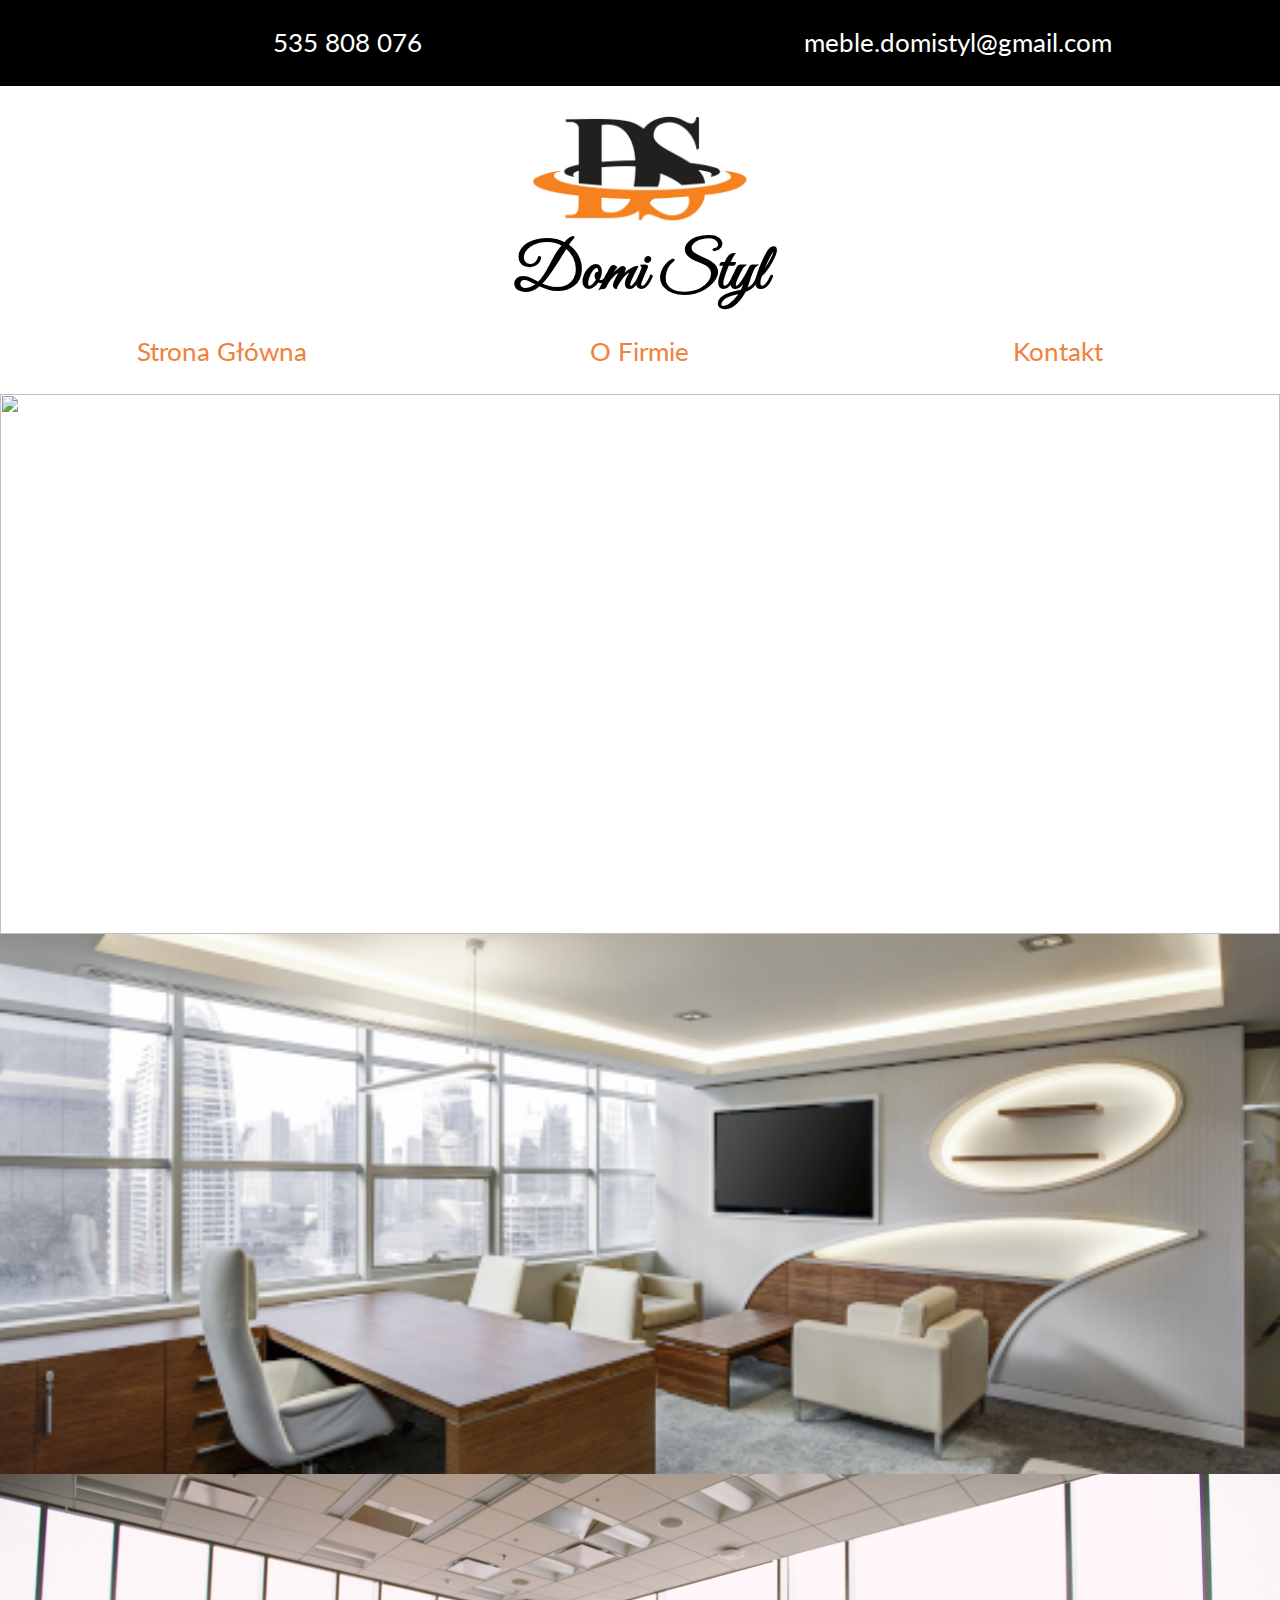
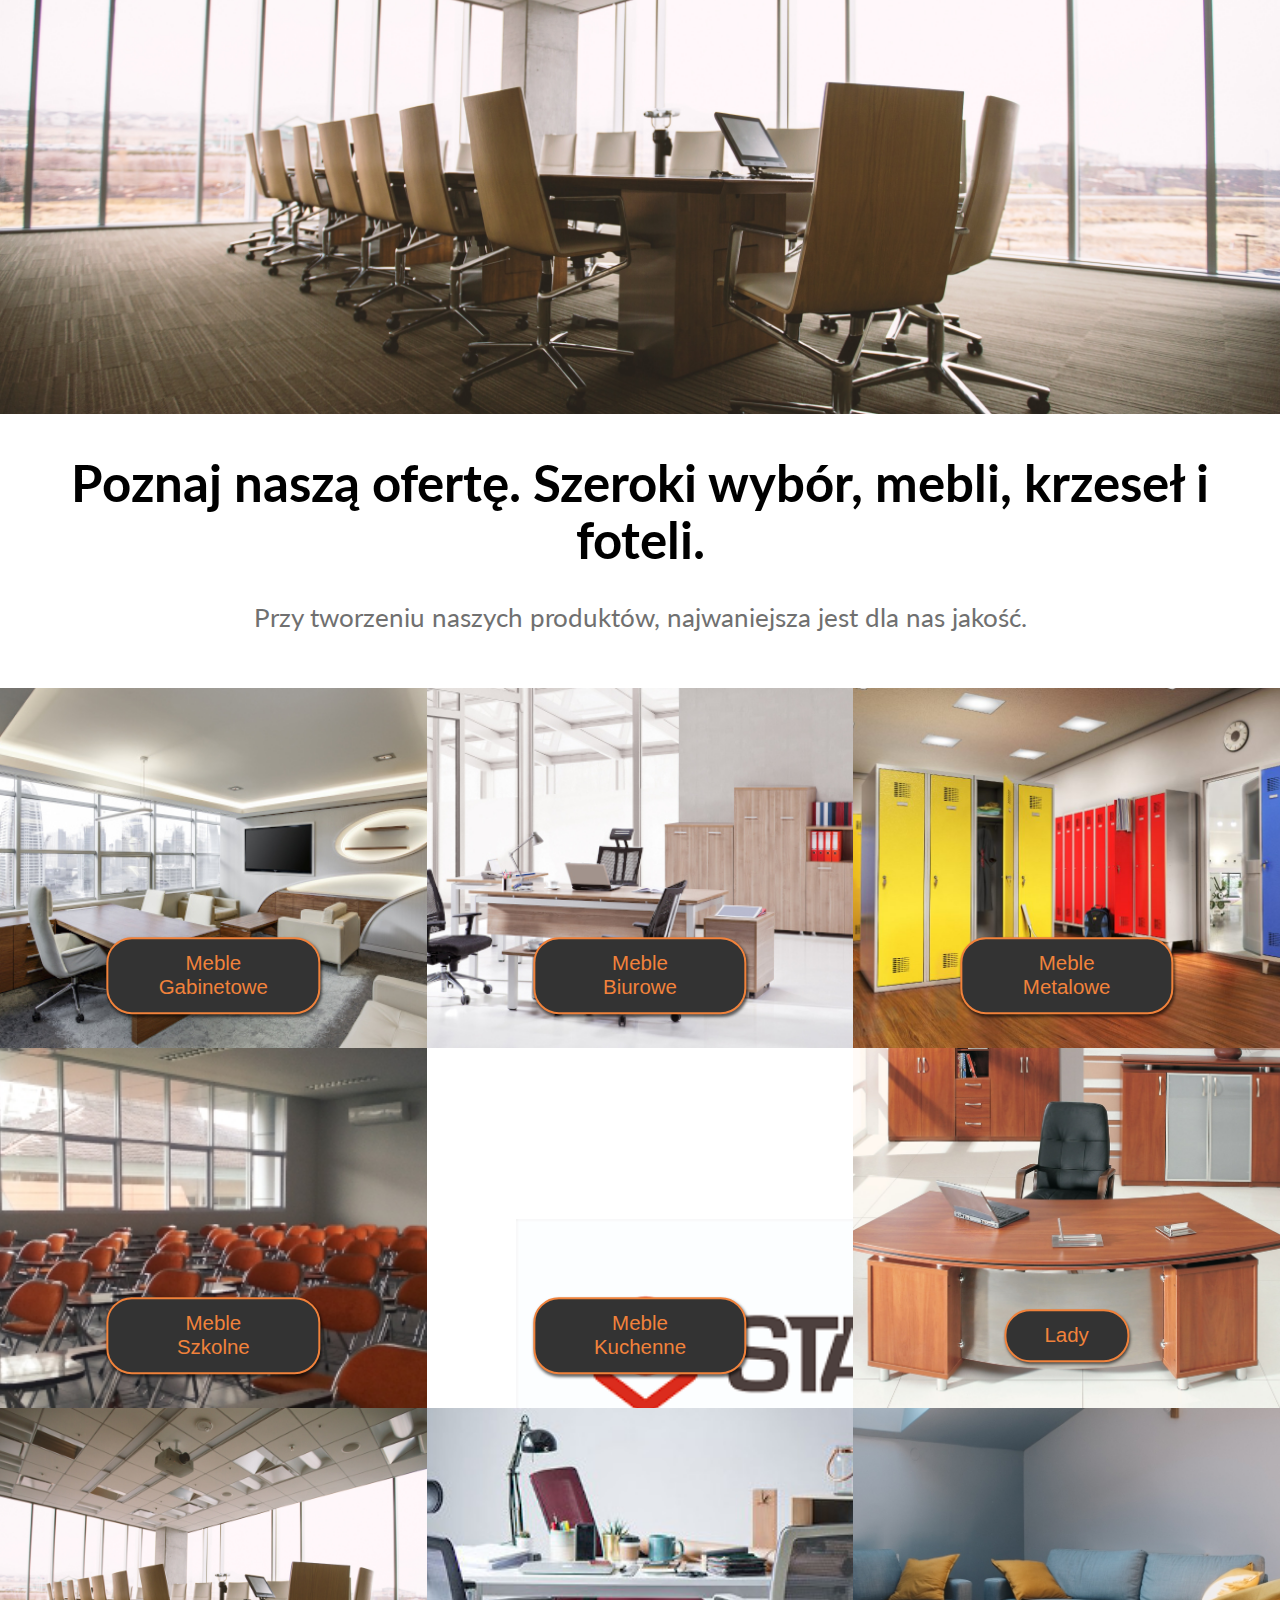
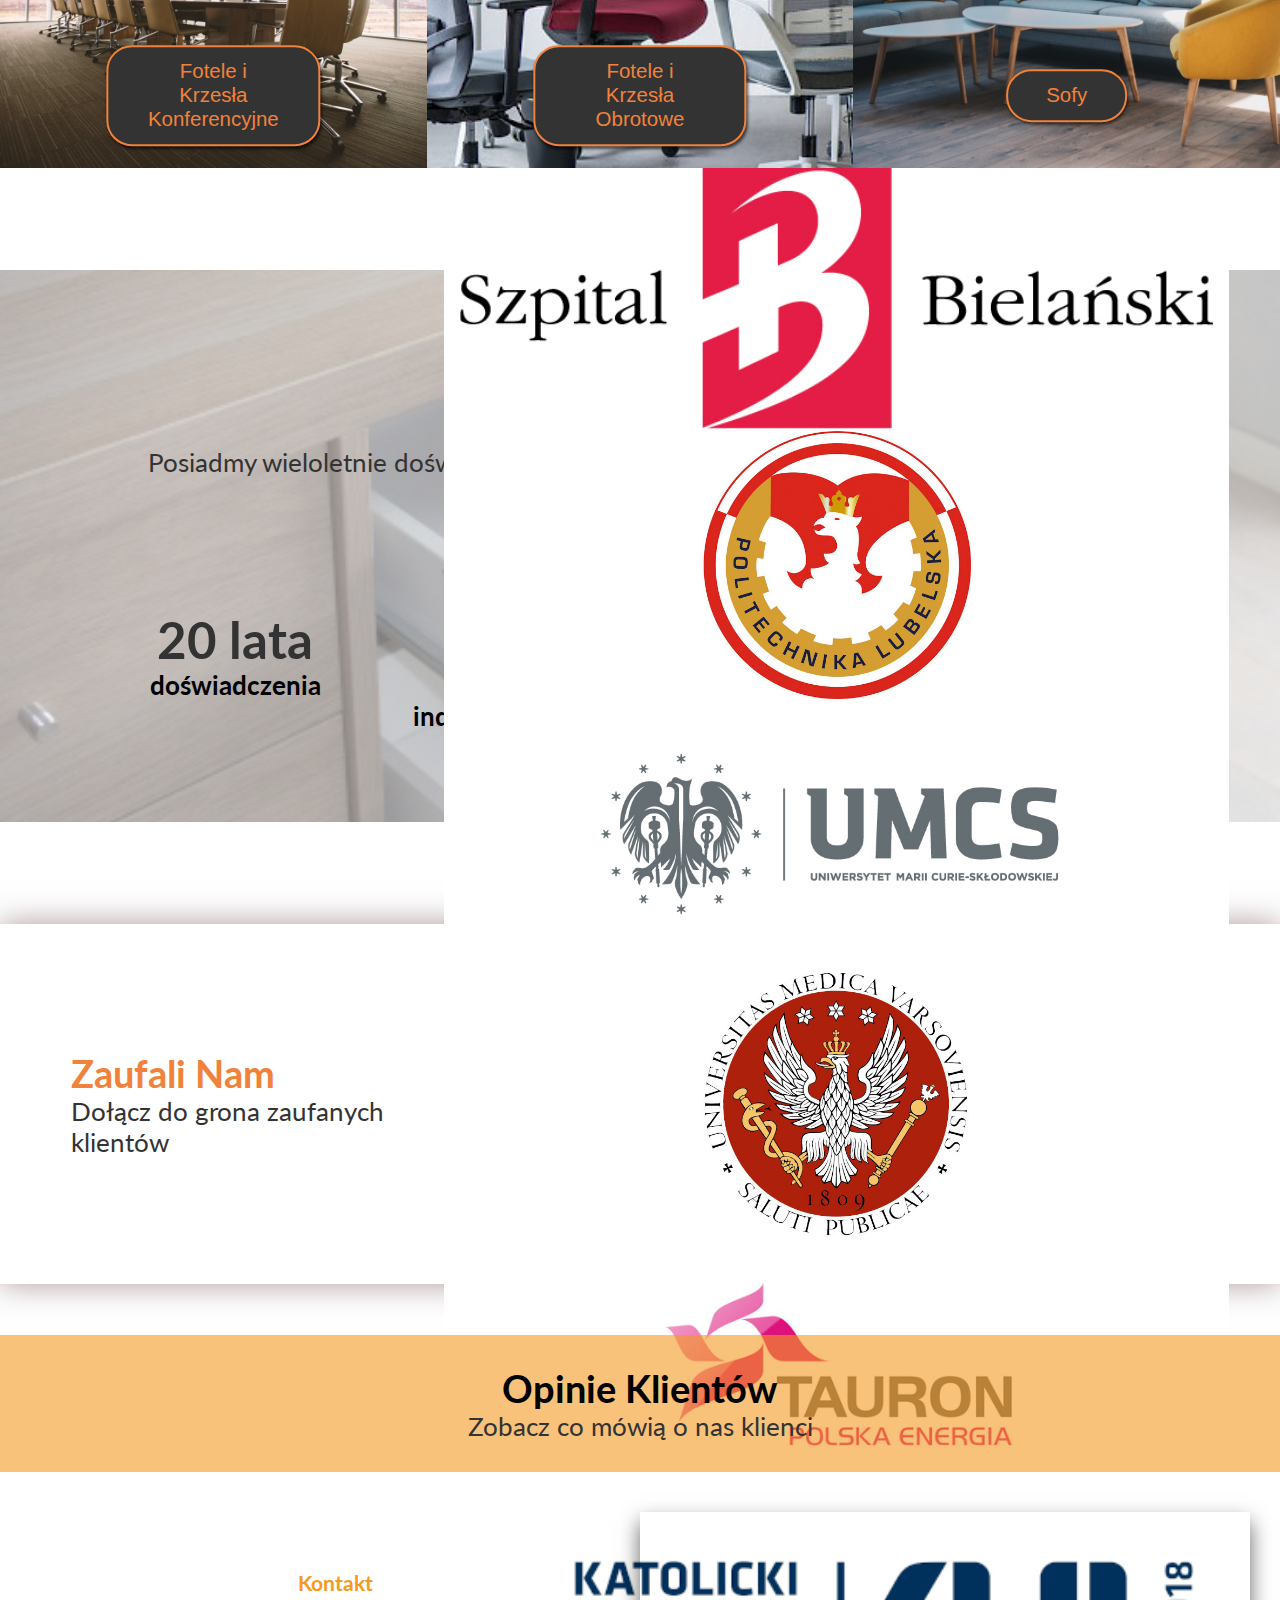
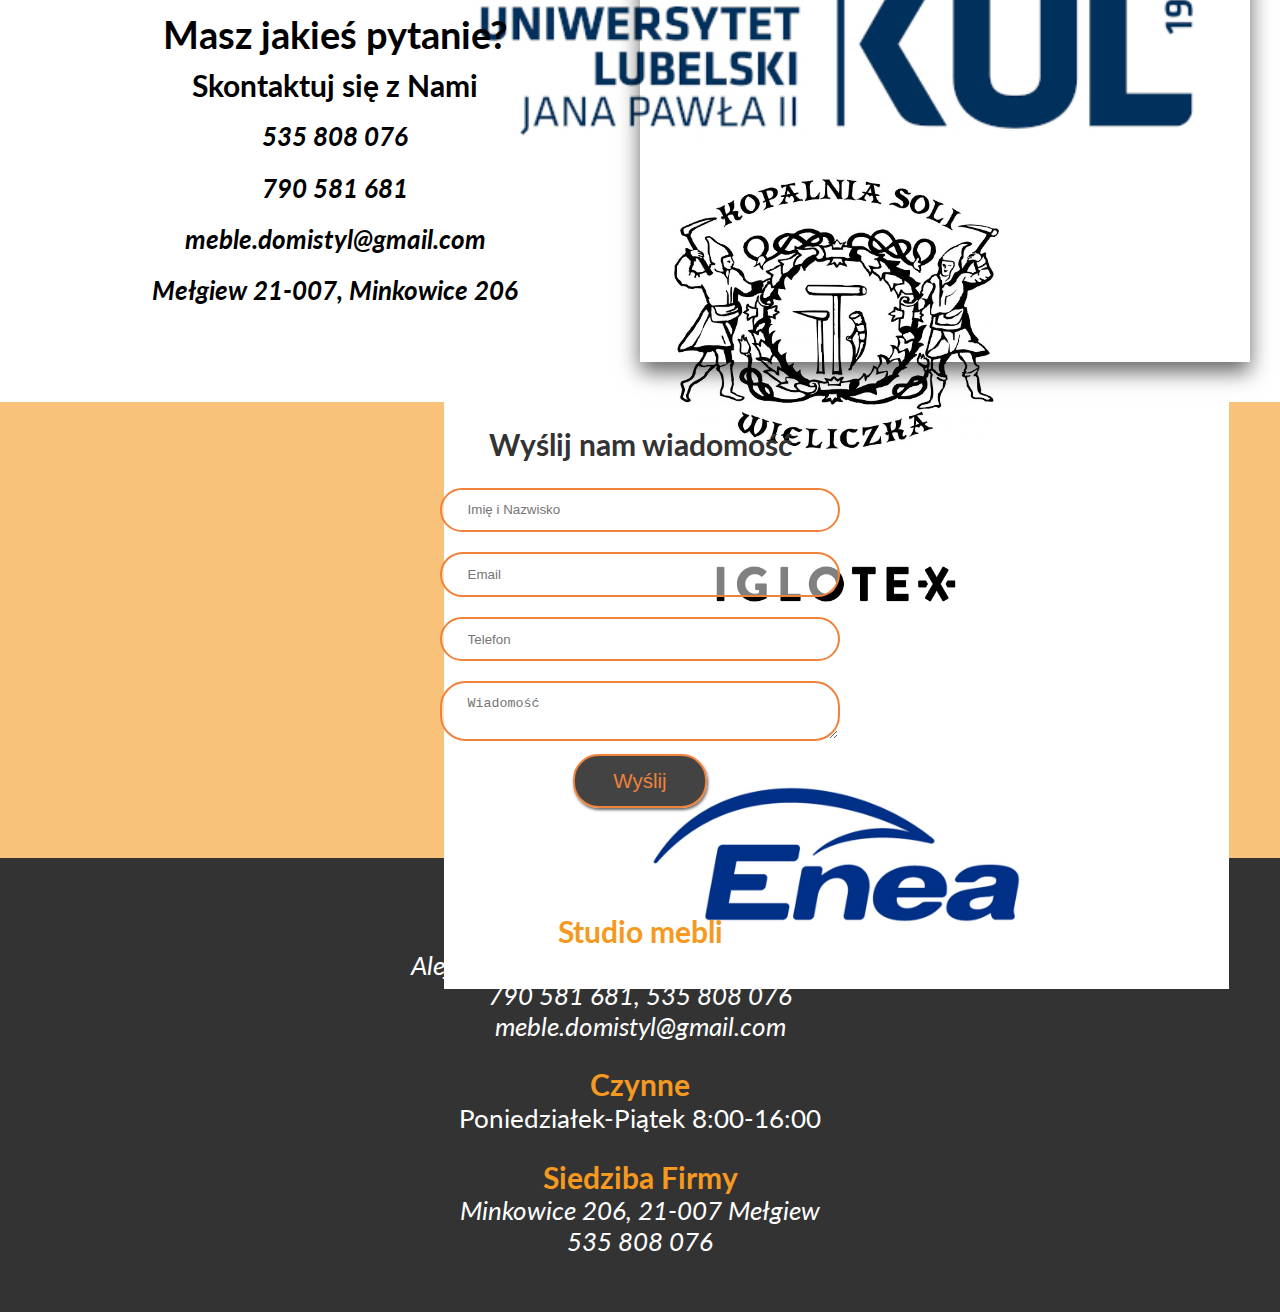
==== index.html @ f3525e37 "another commit" ====
<!DOCTYPE html>
<html lang="pl">
  <head>
    <meta charset="UTF-8" />
    <meta name="viewport" content="width=device-width, initial-scale=1.0" />
    <meta http-equiv="X-UA-Compatible" content="ie=edge" />
    <meta name="format-detection" content="telephone=no" />
    <title>
      Domi-Styl.pl | Domi-Styl - Meble do Biura | Kuchni | Fotele | Krzesła |
      Sofy
    </title>
    <meta
      name="description"
      content="Zajmujemy się produkcją mebli biurowych oraz kuchennych. Wyposażamy placówki w fotele i krzesła. Projektujemy wnętrza i doradzamy klientom."
    />

    <!-- font awesome -->
    <link
      rel="stylesheet"
      href="https://use.fontawesome.com/releases/v5.12.0/css/all.css"
      integrity="sha384-REHJTs1r2ErKBuJB0fCK99gCYsVjwxHrSU0N7I1zl9vZbggVJXRMsv/sLlOAGb4M"
      crossorigin="anonymous"
    />

    <!-- tiny slider 2 -->
    <link
      rel="stylesheet"
      href="https://cdnjs.cloudflare.com/ajax/libs/tiny-slider/2.9.2/tiny-slider.css"
    />

    <!-- style.css -->
    <link rel="stylesheet" href="./css/style.css" />
  </head>
  <body>
    <!-- contact-baner section-->
    <section id="contact-baner-section" class="grid">
      <span>
        <i class="fas fa-phone-alt"></i>
        <p>535 808 076</p>
      </span>
      <span>
        <i class="fas fa-envelope"></i>
        <p>meble.domistyl@gmail.com</p>
      </span>
    </section>
    <header id="header-section" class="grid">
      <div class="logo grid">
        <img src="./asets/logo/logo.jpg" alt="Company Logo" />
        <h1>Domi Styl</h1>
      </div>
      <nav class="menu grid">
        <a href="#contact-baner-section">Strona Główna</a>
        <a href="#doswiadczenie-section">O Firmie</a>
        <a href="#map">Kontakt</a>
      </nav>
    </header>
    <!-- carousel section -->
    <div id="carousel-section">
      <div class="carousel-slider">
        <div class="img-align-center">
          <img src="./asets/design.jpg" alt="" class="img-cover" />
        </div>
        <div class="img-align-center">
          <img src="./asets/gabinetowe1.jpg" alt="" class="img-cover" />
        </div>
        <div class="img-align-center">
          <img src="./asets/konferencyjne1.jpg" alt="" class="img-cover" />
        </div>
      </div>
    </div>
    <!-- info section -->
    <section id="info-section">
      <h1>Poznaj naszą ofertę. Szeroki wybór, mebli, krzeseł i foteli.</h1>
      <p>Przy tworzeniu naszych produktów, najwaniejsza jest dla nas jakość.</p>
    </section>
    <!-- gallery section -->
    <section id="gallery-section" class="grid">
      <div
        class="card-img"
        style="background-image: url(./asets/gabinetowe1.jpg);"
      >
        <button class="btn btn-cards-panel">Meble Gabinetowe</button>
      </div>
      <div
        class="card-img"
        style="background-image: url(./asets/biurowe2.jpg);"
      >
        <button class="btn btn-cards-panel">Meble Biurowe</button>
      </div>
      <div
        class="card-img"
        style="background-image: url(./asets/metalowe1.jpg);"
      >
        <button class="btn btn-cards-panel">Meble Metalowe</button>
      </div>
      <div class="card-img" style="background-image: url(./asets/szkolne.jpg);">
        <button class="btn btn-cards-panel">Meble Szkolne</button>
      </div>
      <div class="card-img" style="background-image: url(./asets/design.jpg);">
        <button class="btn btn-cards-panel">Meble Kuchenne</button>
      </div>
      <div class="card-img" style="background-image: url(./asets/lada1.jpg);">
        <button class="btn btn-cards-panel">Lady</button>
      </div>
      <div
        class="card-img"
        style="background-image: url(./asets/konferencyjne1.jpg);"
      >
        <button class="btn btn-cards-panel">
          Fotele i Krzesła Konferencyjne
        </button>
      </div>
      <div class="card-img" style="background-image: url(./asets/fotel2.jpg);">
        <button class="btn btn-cards-panel">Fotele i Krzesła Obrotowe</button>
      </div>
      <div class="card-img" style="background-image: url(./asets/sofa1.jpg);">
        <button class="btn btn-cards-panel">Sofy</button>
      </div>
    </section>
    <!-- doswiadczenie section-->
    <main>
      <section id="doswiadczenie-section">
        <div class="doswiadczenie-text">
          <h1>Liczby mówią za siebie</h1>
          <p>
            Posiadmy wieloletnie doświadczenie, czego owocem jest współpraca z
            renomowanymi instytucjami
          </p>
        </div>
        <div class="doswiadczenie-card-panel grid">
          <div class="doswiadczenie-card">
            <i class="fas fa-birthday-cake"></i>
            <h1>20 lata</h1>
            <h4>doświadczenia</h4>
          </div>
          <div class="doswiadczenie-card">
            <i class="fas fa-handshake"></i>
            <h1>1000</h1>
            <h4>projektów indywidualnych</h4>
          </div>
          <div class="doswiadczenie-card">
            <i class="fas fa-users"></i>
            <h1>5000</h1>
            <h4>zadowolonych klientów</h4>
          </div>
          <div class="doswiadczenie-card">
            <i class="fas fa-chair"></i>
            <h1>1 000 000</h1>
            <h4>wyprodukowanych mebli</h4>
          </div>
        </div>
      </section>
    </main>
    <!-- trust section -->
    <section id="trust-section" class="grid">
      <div class="trust-hero">
        <h1>Zaufali Nam</h1>
        <p>Dołącz do grona zaufanych klientów</p>
      </div>
      <div class="trust-slider">
        <div class="img-align-trust">
          <img src="./asets/trust/stalma.jpg" alt="" class="img-contain" />
        </div>
        <div class="img-align-trust">
          <img
            src="./asets/trust/politechnikawarszawska.jpg"
            alt=""
            class="img-contain"
          />
        </div>
        <div class="img-align-trust">
          <img
            src="./asets/trust/szpitalbielanski.jpg"
            alt=""
            class="img-contain"
          />
        </div>
        <div class="img-align-trust">
          <img
            src="./asets/trust/politechnikalubelska.jpg"
            alt=""
            class="img-contain"
          />
        </div>
        <div class="img-align-trust">
          <img src="./asets/trust/umcs.jpg" alt="" class="img-contain" />
        </div>
        <div class="img-align-trust">
          <img
            src="./asets/trust/warszawskimedyczny.jpg"
            alt=""
            class="img-contain"
          />
        </div>
        <div class="img-align-trust">
          <img src="./asets/trust/tauron.jpg" alt="" class="img-contain" />
        </div>
        <div class="img-align-trust">
          <img src="./asets/trust/kul.jpg" alt="" class="img-contain" />
        </div>
        <div class="img-align-trust">
          <img
            src="./asets/trust/kopalniasoliwieliczka.jpg"
            alt=""
            class="img-contain"
          />
        </div>
        <div class="img-align-trust">
          <img src="./asets/trust/iglotex.jpg" alt="" class="img-contain" />
        </div>
        <div class="img-align-trust">
          <img src="./asets/trust/enea.jpg" alt="" class="img-contain" />
        </div>
      </div>
    </section>
    <!-- opinion hero section -->
    <section id="opinion-hero-section" class="grid">
      <div class="opinion-hero">
        <h1>Opinie Klientów</h1>
        <p>Zobacz co mówią o nas klienci</p>
      </div>
    </section>
    <!-- map section -->
    <section id="map-section" class="grid">
      <div class="map-text">
        <h5 style="color: #f59921;">Kontakt</h5>
        <h2>Masz jakieś pytanie?</h2>
        <h3>Skontaktuj się z Nami</h3>
        <address>
          <h4>
            535 808 076<br />
            790 581 681
          </h4>
          <h4>meble.domistyl@gmail.com</h4>
          <h4>Mełgiew 21-007, Minkowice 206</h4>
        </address>
      </div>
      <div id="map"></div>
    </section>
    <!-- contact section-->
    <section id="contact-section">
      <h3>Wyślij nam wiadomość</h3>
      <form>
        <input type="text" placeholder="Imię i Nazwisko" />
        <input type="text" placeholder="Email" />
        <input type="text" placeholder="Telefon" />
        <textarea placeholder="Wiadomość"></textarea>
        <button class="btn">Wyślij</button>
      </form>
    </section>
    <footer id="footer">
      <div class="footer-text-col">
        <h3>Studio mebli</h3>
        <address>
          <p>
            Aleja Lotników Polskich 1, 21-040 Świdnik<br />
            790 581 681, 535 808 076<br />
            meble.domistyl@gmail.com
          </p>
        </address>
        <div class="footer-text-col">
          <h3>Czynne</h3>
          <p>Poniedziałek-Piątek 8:00-16:00</p>
        </div>
      </div>
      <div class="footer-text-col">
        <h3 class="primary">Siedziba Firmy</h3>
        <address>
          <p>
            Minkowice 206, 21-007 Mełgiew<br />
            535 808 076
          </p>
        </address>
      </div>
    </footer>
    <!-- tiny slider 2-->
    <script src="https://cdnjs.cloudflare.com/ajax/libs/tiny-slider/2.9.2/min/tiny-slider.js"></script>
    <script src="./js/Tiny.js"></script>
    <!-- map -->
    <script
      src="https://maps.googleapis.com/maps/api/js?key=AIzaSyAs2niIZ4ktL9eJT_3HfTJlp8K1qwcGHHI&callback=initMap"
      async
      defer
    ></script>
    <script src="./js/Map.js"></script>
  </body>
</html>
---- css/style.css ----
@import url('https://fonts.googleapis.com/css?family=Roboto');
@import url('https://fonts.googleapis.com/css?family=Lato&display=swap');
@import url('https://fonts.googleapis.com/css?family=Great+Vibes&display=swap');

/* variables */
:root {
  --primary: #f1823b;
  --primary-light: #f59921;
  --primary-bg: rgba(245, 153, 33, 0.6);
  --primary-bg-light: rgba(245, 153, 33, 0.1);
  --yellow: #ff8d41;
  --white-trans: rgba(255, 255, 255, 0.5);
  --white: #fff;
  --black: #000;
  --light: #ddd;
  --dark: #333;
  --gray: #707070;
}
/* default styling */
* {
  margin: 0;
  padding: 0;
  box-sizing: border-box;
}
html {
  font-size: 16px;
}
body {
  line-height: 1rem;
  color: var(--black);
  background-color: var(--white);
  font-family: 'Lato', sans-serif;
}
body,
p,
a,
ul,
li {
  margin: 0;
  padding: 0;
  text-decoration: none;
}
ul {
  list-style: none;
}
li {
  list-style-type: none;
}
a {
  cursor: pointer;
}
a:hover {
}
.btn {
  font-size: 0.8rem;
  display: inline-block;
  padding: 0.5rem 1.5rem;
  background-color: none;
  color: var(--primary);
  border: 2px solid var(--primary);
  border-radius: 1rem;
  box-shadow: 1px 2px 3px rgba(0, 0, 0, 0.6);
  /*transition: opacity 0.2s ease-in;
  outline: none;*/
}
.btn:hover {
  color: #222;
  background-color: var(--secondary);
}
input,
textarea {
  background-color: var(--white-trans);
  padding: 0.5rem 1rem;
  border-radius: 1rem;
  border: 2px solid var(--primary);
  color: var(--dark);
  box-shadow: none;
}
/* mobile */
.grid {
  display: grid;
  grid-template-columns: 1fr;
  gap: 0;
}
/* contact-baner */
#contact-baner-section {
  padding: 10px 30px;
  background-color: var(--black);
  color: var(--white);
  grid-template-columns: 1fr;
  text-align: left;
  gap: 0.5rem;
}
#contact-baner-section span {
  font-size: 0.75rem;
  display: flex;
  color: var(--white);
}
#contact-baner-section span i {
  color: var(--primary-light);
  font-size: 1rem;
  margin-right: 1rem;
}

/* header-section */
#header-section {
  padding: 20px 0;
  grid-template-columns: 1fr;
  gap: 1.2rem;
}
.menu {
  padding: 0 20px;
  font-size: 1rem;
  grid-template-columns: repeat(3, 1fr);
  gap: 0.5rem;
  justify-content: space-evenly;
  justify-items: center;
  align-items: center;
}
.menu a {
  text-align: center;
  color: var(--primary);
}
.menu a:hover {
  color: var(--black);
}
.logo {
  gap: 1rem;
}
.logo img {
  width: 100%;
  height: 10vh;
  object-fit: contain;
}
.logo h1 {
  height: 100%;
  text-align: center;
  font-size: 2rem;
  font-family: 'Great Vibes', cursive;
}
/* carousel section */
#carousel-section {
  width: 100%;
  padding: 0;
}
.carousel-slider {
  background-color: var(--white);
}
.img-align-center {
  height: 30vh;
}
.img-cover {
  width: 100%;
  height: 100%;
  object-fit: cover;
}
.img-contain {
  width: 100%;
  height: 100%;
  object-fit: contain;
}
/* info section */
#info-section {
  padding: 40px 30px 20px;
  text-align: center;
}
#info-section > * {
  margin-bottom: 35px;
}
#info-section h1 {
  line-height: 1.1;
}
#info-section p {
  color: var(--gray);
  line-height: 1.2;
}
/* gallery section */
#gallery-section {
  gap: 0;
  grid-template-columns: 1fr;
  margin: 0 0 4rem 0;
}
.card-img {
  width: 100%;
  height: 40vh;
  background: center;
  background-size: cover;
  position: relative;
  border-radius: 0;
}
.btn-cards-panel {
  border: 2px solid #f1823b;
  color: #f1823b;
  background-color: #333;
  position: absolute;
  top: 80%;
  left: 50%;
  transform: translate(-50%, -50%);
}
.btn-cards-panel:hover {
  background-color: #fff;
  color: #f1823b;
  border: 2px solid #f1823b;
}
/* doswiadczenie section */
#doswiadczenie-section {
  padding: 40px 30px 20px;
  margin: 0 0 4rem 0;
  text-align: center;
  background-image: url(../asets/tlo-szafka.jpg);
  background-size: cover;
  background-repeat: no-repeat;
  background-position: left;
  background-color: var(--white-trans);
  background-blend-mode: screen;
}
.doswiadczenie-text {
  margin-bottom: 35px;
}
.doswiadczenie-text h1 {
  font-size: 1.5rem;
  margin-bottom: 35px;
  line-height: 1.1;
  color: var(--yellow);
}
.doswiadczenie-text p {
  font-size: 1rem;
  color: var(--dark);
  line-height: 1.2;
  margin-bottom: 35px;
}
.doswiadczenie-card-panel {
  gap: 0;
  grid-template-columns: 1fr;
}
.doswiadczenie-card {
  margin-bottom: 40px;
}
.doswiadczenie-card i {
  color: var(--yellow);
  font-size: 2.5rem;
  margin-bottom: 15px;
}
.doswiadczenie-card h1 {
  color: var(--dark);
}
.doswiadczenie-card h4 {
  color: var(--black);
}
.doswiadczenie-card {
  line-height: 1.2;
}
/* trust section */
#trust-section {
  margin: 0 0 2rem 0; /* musi byc tyle co gap */
  width: 100%;
  grid-template-columns: 1fr;
  padding: 0;
  gap: 2rem;
}
.trust-hero {
  background-color: var(--primary-bg);
  text-align: center;
  line-height: 1.2;
  padding: 30px 20px;
}
.trust-hero h1 {
  font-size: 1.5rem;
  color: var(--black);
}
.trust-hero p {
  font-size: 1rem;
  color: var(--dark);
}
.trust-slider {
  width: 100%;
  /* margin-bottom: 2rem; */
  background-color: var(--white);
}
.img-align-trust {
  height: 30vh;
}
/* map section */
#map-section {
  grid-template-columns: 1fr;
  padding: 40px 30px 40px;
  background-color: #fff;
}
#map-section > * {
  margin-bottom: 40px;
}
#map {
  height: 30vh;
  width: 100%;
  box-shadow: 0px 10px 20px rgba(0, 0, 0, 0.6);
}
.map-text {
  line-height: 2rem;
  text-align: center;
}
/* opinion hero section */
#opinion-hero-section {
  grid-template-columns: 1fr;
  gap: 0;
  font-size: 1rem;
  width: 100%;
  padding: 0;
}
.opinion-hero {
  padding: 30px 20px;
  text-align: center;
  line-height: 1.2;
  background-color: var(--primary-bg);
}
.opinion-hero h1 {
  font-size: 1.5rem;
  color: var(--black);
}
.opinion-hero p {
  font-size: 1rem;
  color: var(--dark);
}
.opinion-slider {
  background-color: var(--primary-bg-light);
}
/* contact */
#contact-section {
  padding: 30px 20px;
  background-color: var(--primary-bg);
}
#contact-section h3 {
  text-align: center;
  margin-bottom: 0;
  color: var(--dark);
}
#contact-section form {
  width: 80%;
  max-width: 400px;
  margin: 20px auto;
  text-align: center;
}
#contact-section input,
#contact-section textarea {
  width: 100%;
  color: var(--black);
  margin: 10px 0;
}
#contact-section .btn {
  background-color: rgba(20, 20, 20, 0.8);
  color: var(--primary);
  border-color: var(--primary);
}
/* footer */
footer {
  width: 100%;
  background-color: var(--dark);
  color: var(--white);
  padding: 30px 20px;
}
.footer-text-col {
  text-align: center;
  line-height: 1.2;
  margin: 1rem;
}
.footer-text-col h3 {
  color: var(--primary-light);
}
@media (max-height: 480px) {
  #contact-baner-section {
    grid-template-columns: repeat(2, 1fr);
    justify-content: center;
    gap: 0.5rem;
  }
  #contact-baner-section > * {
    justify-self: center;
  }
  /* carousel section */
  .img-align-center {
    height: 100vh;
  }
  /* gallery section */
  #gallery-section {
    gap: 0;
    grid-template-columns: 1fr;
  }
  .card-img {
    height: 100vh;
  }
  #map {
    height: 70vh;
  }
}
/* small tablets */
@media (min-width: 620px) {
  html {
    font-size: 1.2rem;
  }
  /* contact-baner */
  #contact-baner-section {
    padding: 30px 30px;
    grid-template-columns: repeat(2, 1fr);
    gap: 0;
  }
  #contact-baner-section span {
    font-size: 1.2rem;
    text-align: center;
    align-items: center;
    justify-content: center;
  }
  #contact-baner-section span i {
    font-size: 1.5rem;
  }
  /* header section */
  #header-section {
    padding: 30px 0;
    gap: 2rem;
  }
  .logo {
    gap: 1.5rem;
  }
  .logo img {
    height: 12vh;
  }
  .logo h1 {
    font-size: 2.5rem;
  }
  /* carousel section */
  .img-align-center {
    height: 50vh;
  }
}
/* large tablets and laptops */
@media (min-width: 960px) {
  html {
    font-size: 1.4rem;
  }
  /* contact-baner */
  #contact-baner-section span {
    font-size: 1.5rem;
  }
  #contact-baner-section span i {
    font-size: 1.5rem;
  }
  /* carousel section */
  .img-align-center {
    height: 50vh;
  }
  /* gallery section */
  #gallery-section {
    gap: 0;
    grid-template-columns: repeat(3, 1fr);
  }
  /* doswiadczenie section */
  #doswiadczenie-section {
    padding: 100px 100px 50px;
    text-align: center;
  }
  .doswiadczenie-text {
    text-align: center;
    margin-bottom: 100px;
  }
  .doswiadczenie-text h1 {
    font-size: 1.5rem;
    margin-bottom: 35px;
    line-height: 1.1;
  }
  .doswiadczenie-text p {
    font-size: 1rem;
    color: var(--dark);
    line-height: 1.2;
  }
  .doswiadczenie-card-panel {
    gap: 0;
    grid-template-columns: repeat(2, 1fr);
  }
  .doswiadczenie-card {
    margin-bottom: 40px;
  }
  .doswiadczenie-card i {
    font-size: 2.5rem;
    margin-bottom: 15px;
  }
  .doswiadczenie-card h1 {
    color: var(--dark);
  }
  .doswiadczenie-card h4 {
    color: var(--black);
  }
  .doswiadczenie-card {
    line-height: 1.2;
  }
  .img-align-trust {
    height: 50vh;
  }
  /* map section */
  #map-section {
    grid-template-columns: repeat(2, 1fr);
  }
  #map-section > * {
    margin: auto; /* grid center v and h */
  }
  #map {
    height: 45vh;
    width: 100%;
    box-shadow: 0px 10px 20px rgba(0, 0, 0, 0.6);
  }
  .map-text {
    line-height: 2rem;
    text-align: center;
  }
}
/* desktops */
@media (min-width: 1200px) {
  html {
    font-size: 1.6rem;
  }
  /* contact-baner */
  #contact-baner-section {
    padding: 30px 30px;
    grid-template-columns: repeat(2, 1fr);
    gap: 0;
  }
  #contact-baner-section span {
    font-size: 1rem;
    text-align: center;
    align-items: center;
    justify-content: center;
  }
  #contact-baner-section span i {
    color: var(--primary-light);
    font-size: 1rem;
    margin-right: 1rem;
  }
  /* carousel section */
  .img-align-center {
    height: 60vh;
  }
  /* doswiadczenie section */
  .doswiadczenie-card-panel {
    gap: 0;
    grid-template-columns: repeat(4, 1fr);
  }
  /* trust section */
  #trust-section {
    width: 100%;
    padding: 0 2rem 0 2rem;
    gap: 0rem;
    width: 100%;
    height: 40vh;
    display: inline-grid;
    grid-template-columns: 1fr 2fr;
    justify-items: center;
    align-items: center;
    justify-content: space-around;
    align-content: center;
    box-shadow: 0 0px 30px rgba(90, 52, 52, 0.5);
  }
  .trust-hero {
    background-color: var(--white);
    text-align: left;
  }
  .trust-hero h1 {
    color: var(--primary);
  }
  .trust-slider {
    padding: 0;
    margin: 0;
  }
  .img-align-trust {
    height: 30vh;
  }
  #map {
    height: 50vh;
    width: 100%;
    box-shadow: 0px 10px 20px rgba(0, 0, 0, 0.6);
  }
}
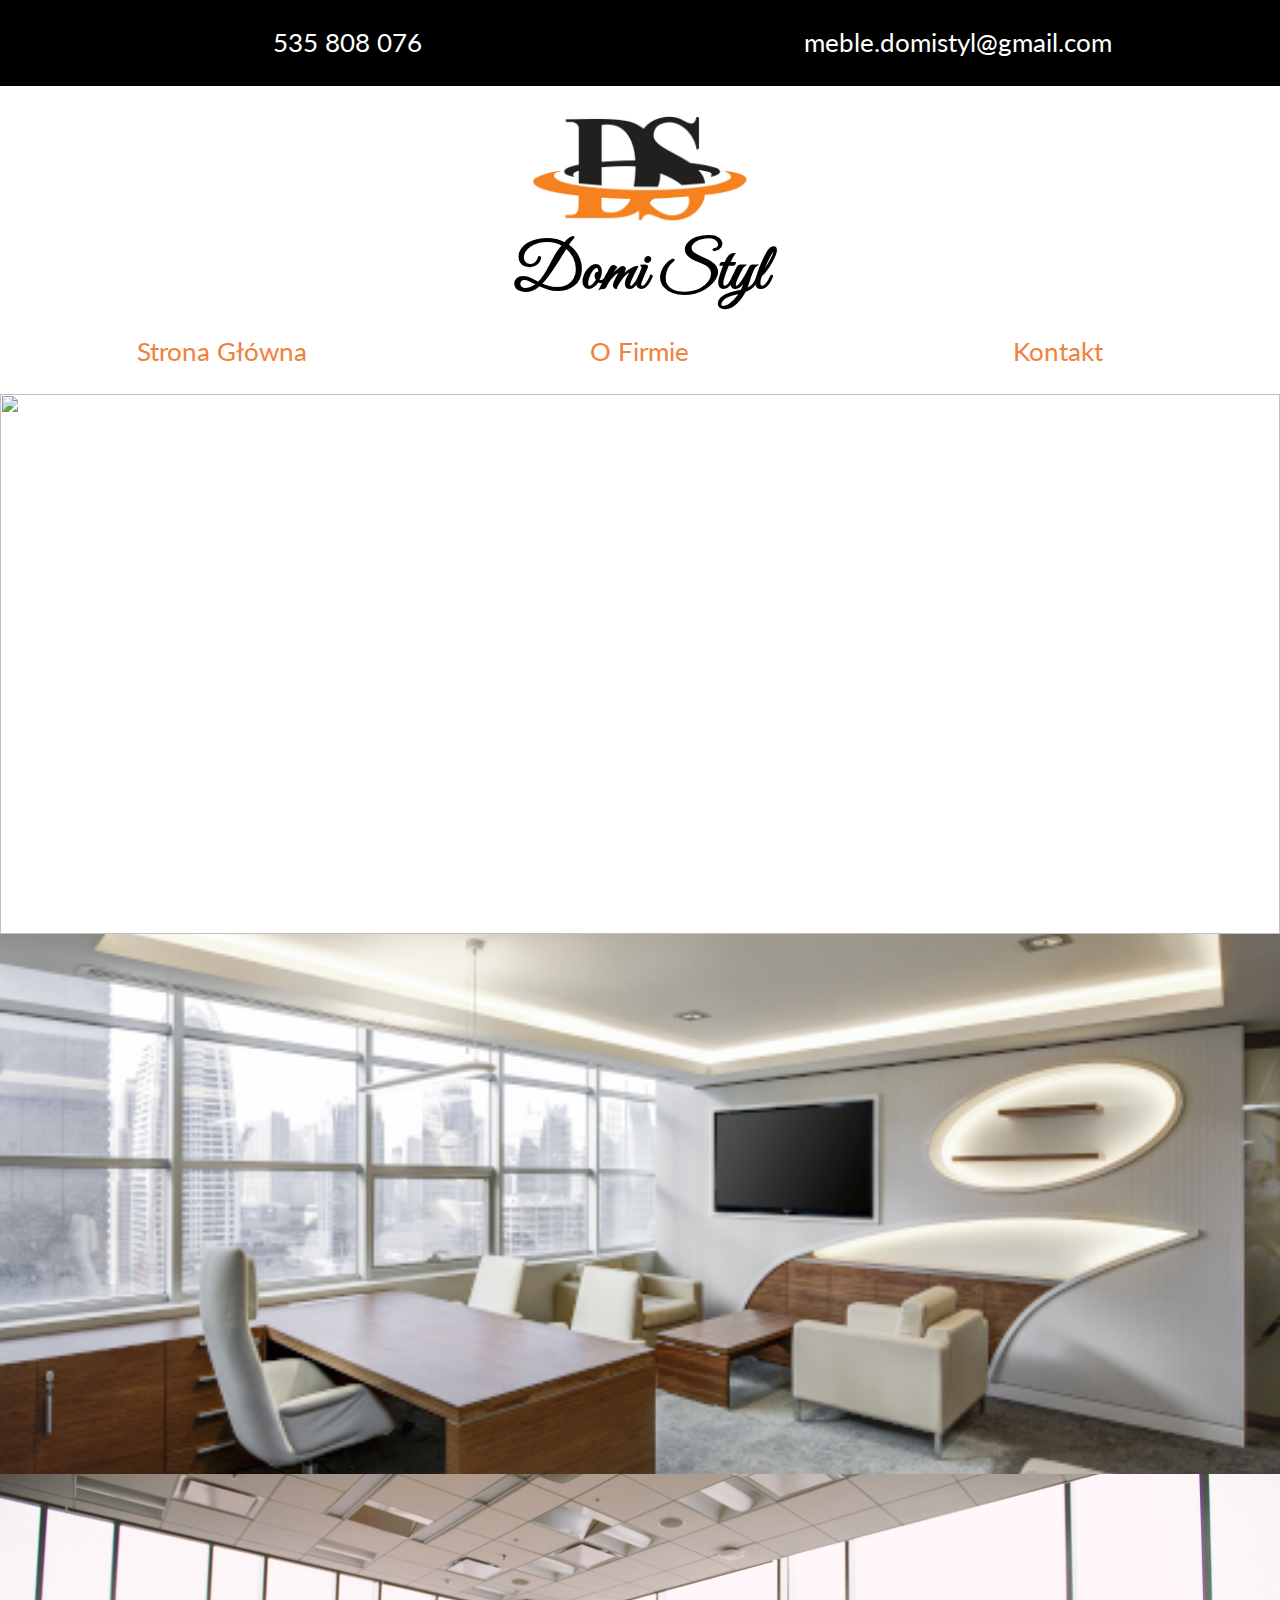
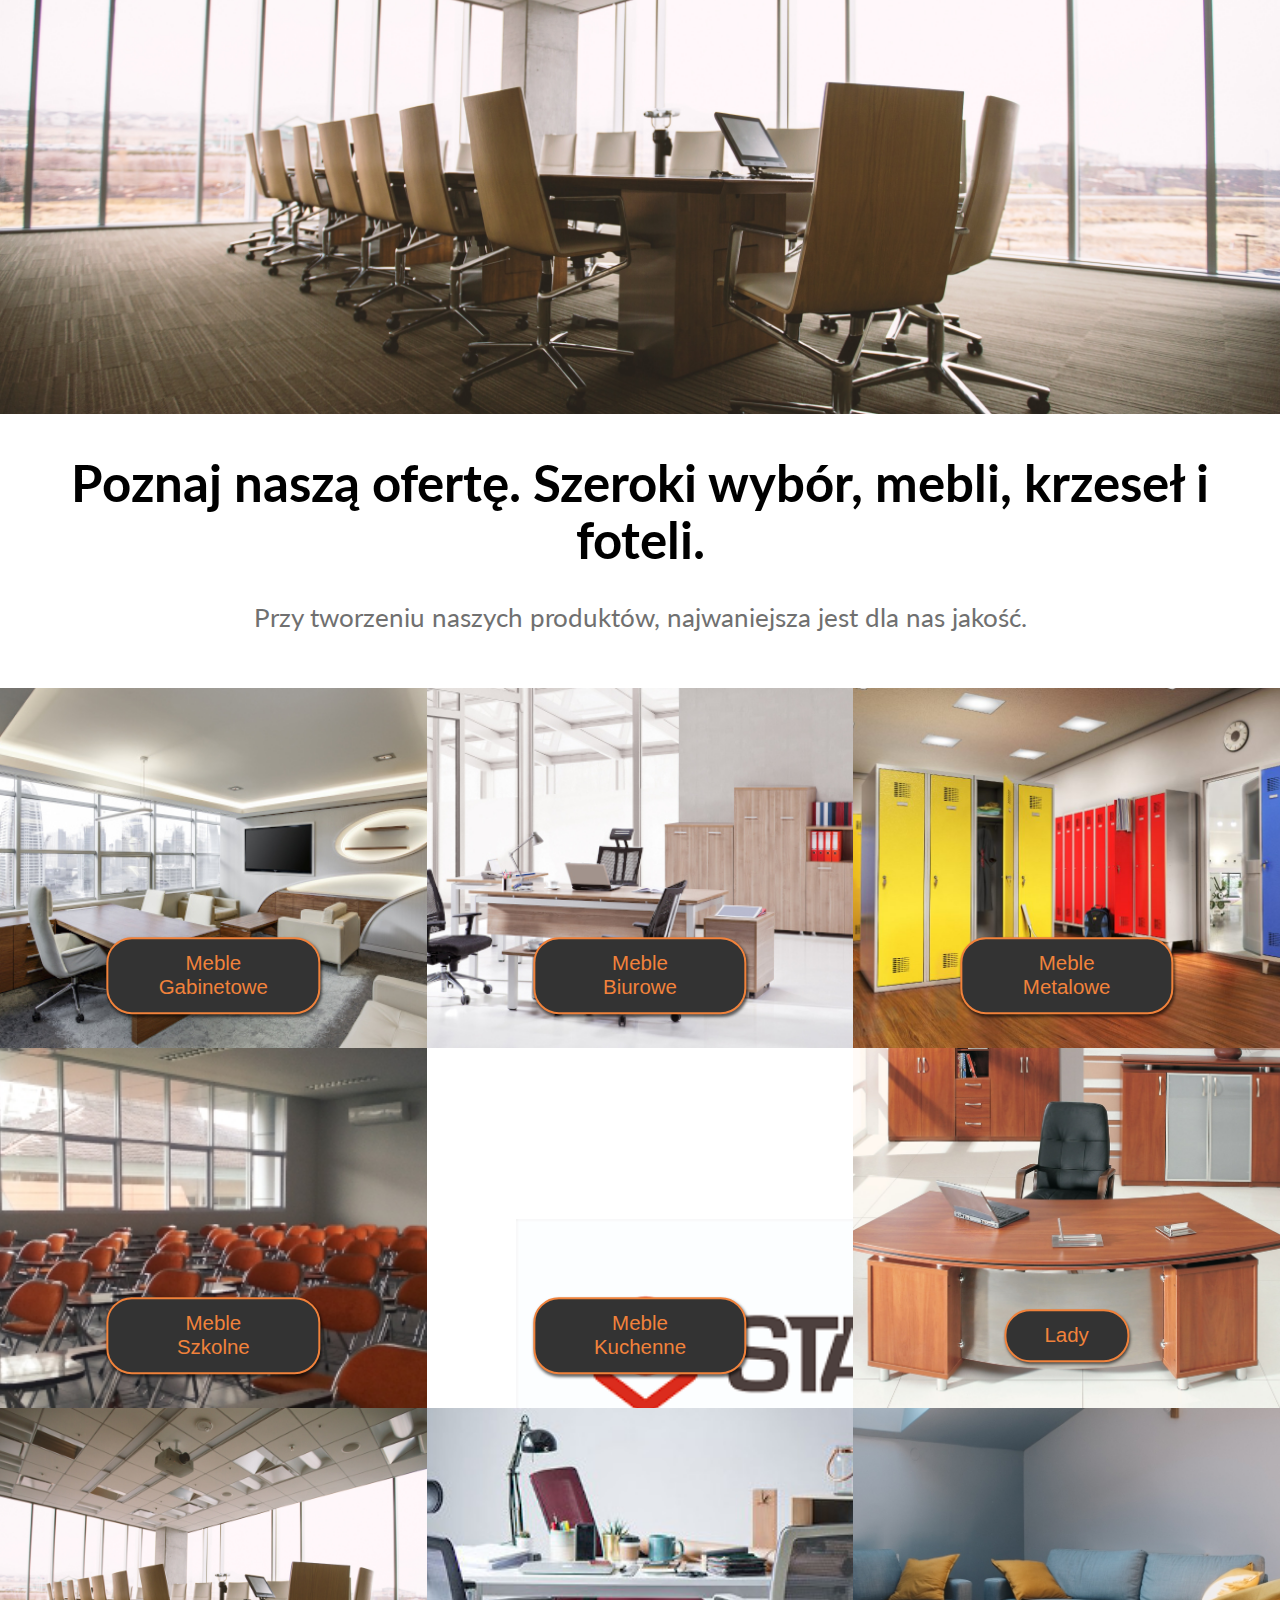
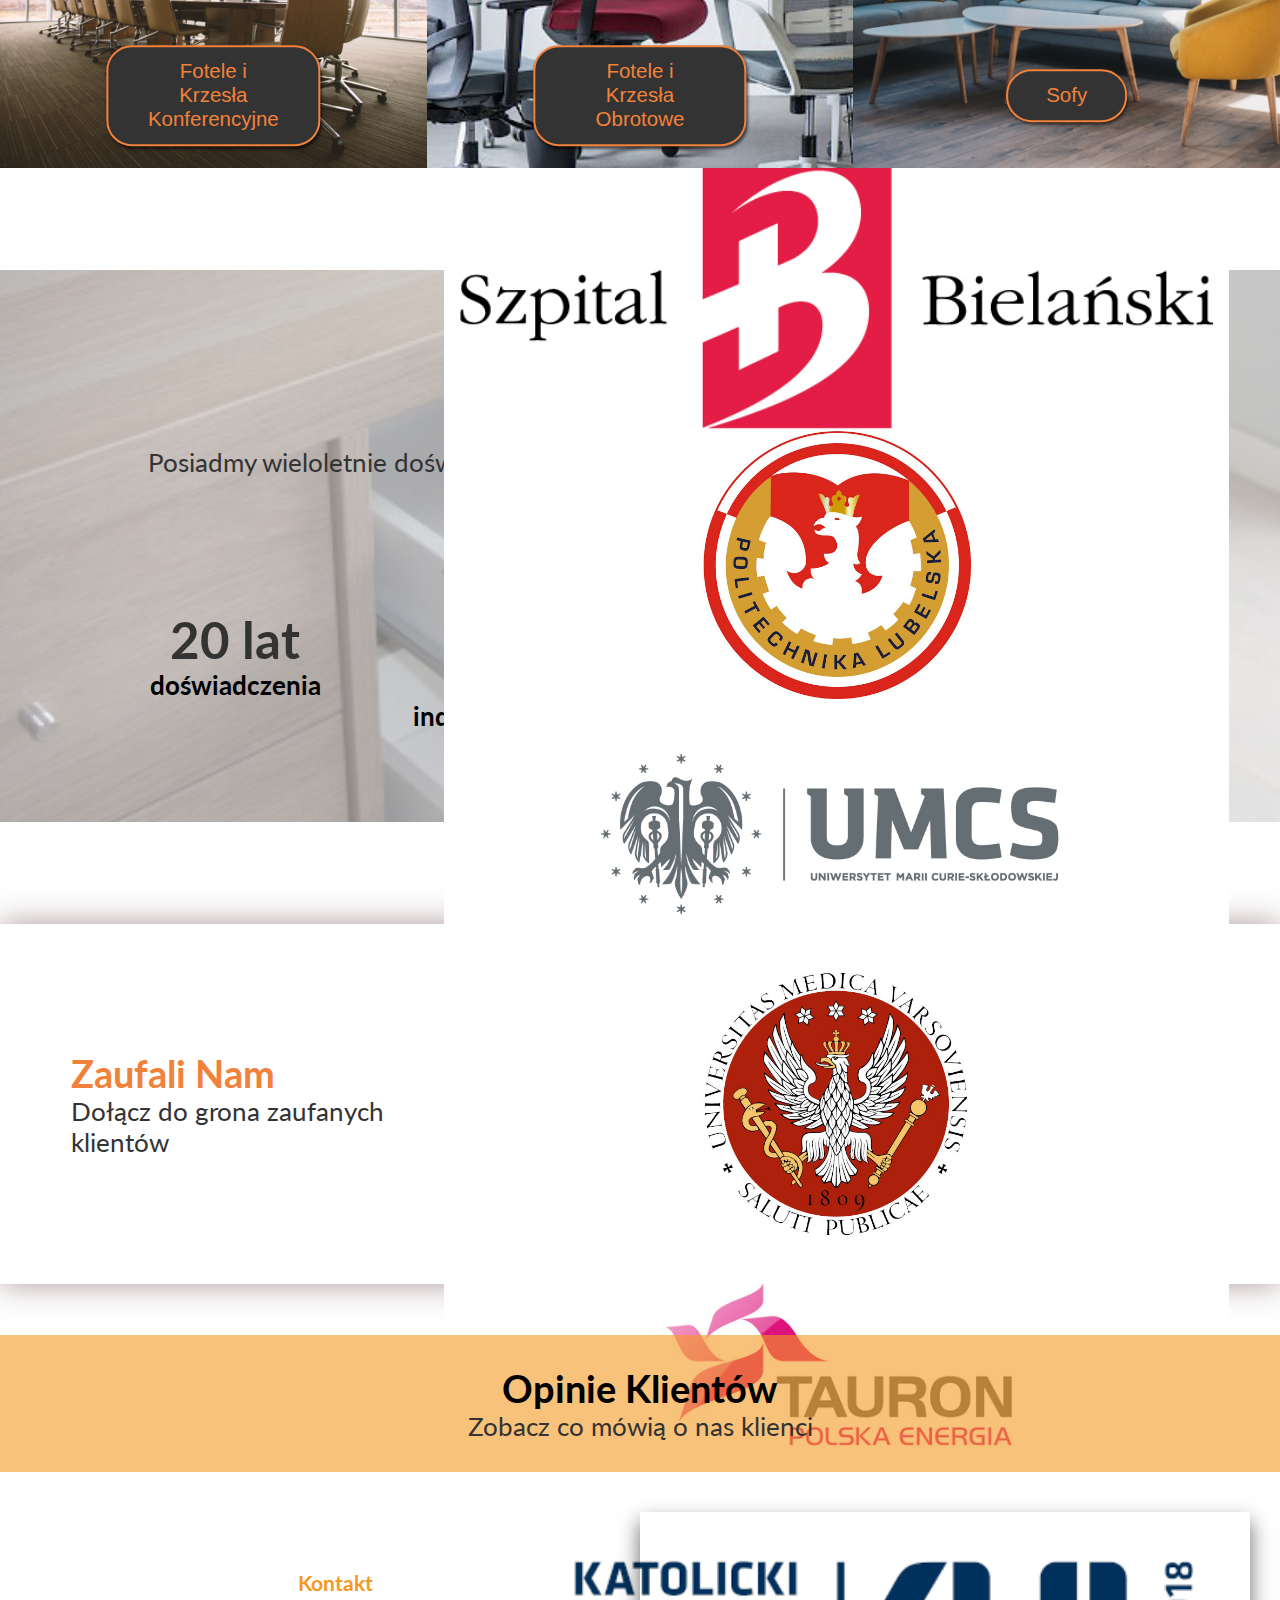
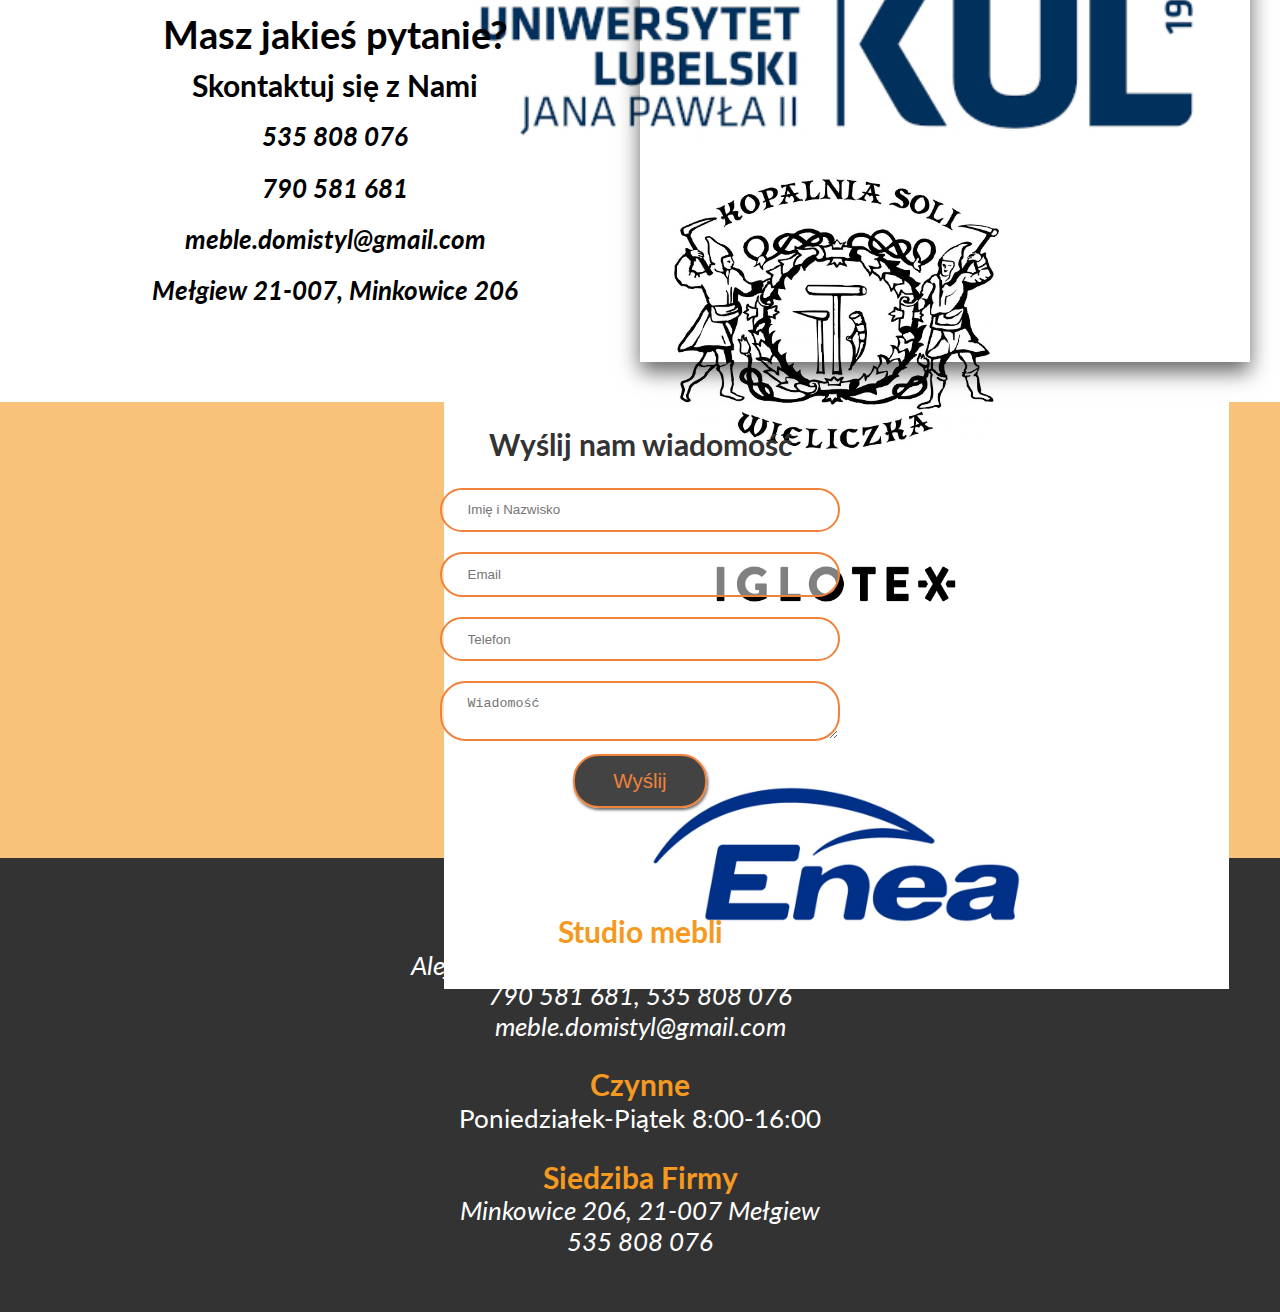
==== commit fff43dd8: "another commit" ====
--- a/index.html
+++ b/index.html
@@ -5,14 +5,11 @@
     <meta name="viewport" content="width=device-width, initial-scale=1.0" />
     <meta http-equiv="X-UA-Compatible" content="ie=edge" />
     <meta name="format-detection" content="telephone=no" />
-    <title>
-      Domi-Styl.pl | Domi-Styl - Meble do Biura | Kuchni | Fotele | Krzesła |
-      Sofy
-    </title>
     <meta
       name="description"
       content="Zajmujemy się produkcją mebli biurowych oraz kuchennych. Wyposażamy placówki w fotele i krzesła. Projektujemy wnętrza i doradzamy klientom."
     />
+    <title>Domi-Styl.pl - Meble do Biur | Kuchni | Fotele | Krzesła</title>
 
     <!-- font awesome -->
     <link
@@ -130,7 +127,7 @@
         <div class="doswiadczenie-card-panel grid">
           <div class="doswiadczenie-card">
             <i class="fas fa-birthday-cake"></i>
-            <h1>20 lata</h1>
+            <h1>20 lat</h1>
             <h4>doświadczenia</h4>
           </div>
           <div class="doswiadczenie-card">
@@ -275,13 +272,12 @@
     </footer>
     <!-- tiny slider 2-->
     <script src="https://cdnjs.cloudflare.com/ajax/libs/tiny-slider/2.9.2/min/tiny-slider.js"></script>
-    <script src="./js/Tiny.js"></script>
     <!-- map -->
     <script
       src="https://maps.googleapis.com/maps/api/js?key=AIzaSyAs2niIZ4ktL9eJT_3HfTJlp8K1qwcGHHI&callback=initMap"
       async
       defer
     ></script>
-    <script src="./js/Map.js"></script>
+    <script src="./js/App.js"></script>
   </body>
 </html>
--- a/css/style.css
+++ b/css/style.css
@@ -1,4 +1,3 @@
-@import url('https://fonts.googleapis.com/css?family=Roboto');
 @import url('https://fonts.googleapis.com/css?family=Lato&display=swap');
 @import url('https://fonts.googleapis.com/css?family=Great+Vibes&display=swap');
 
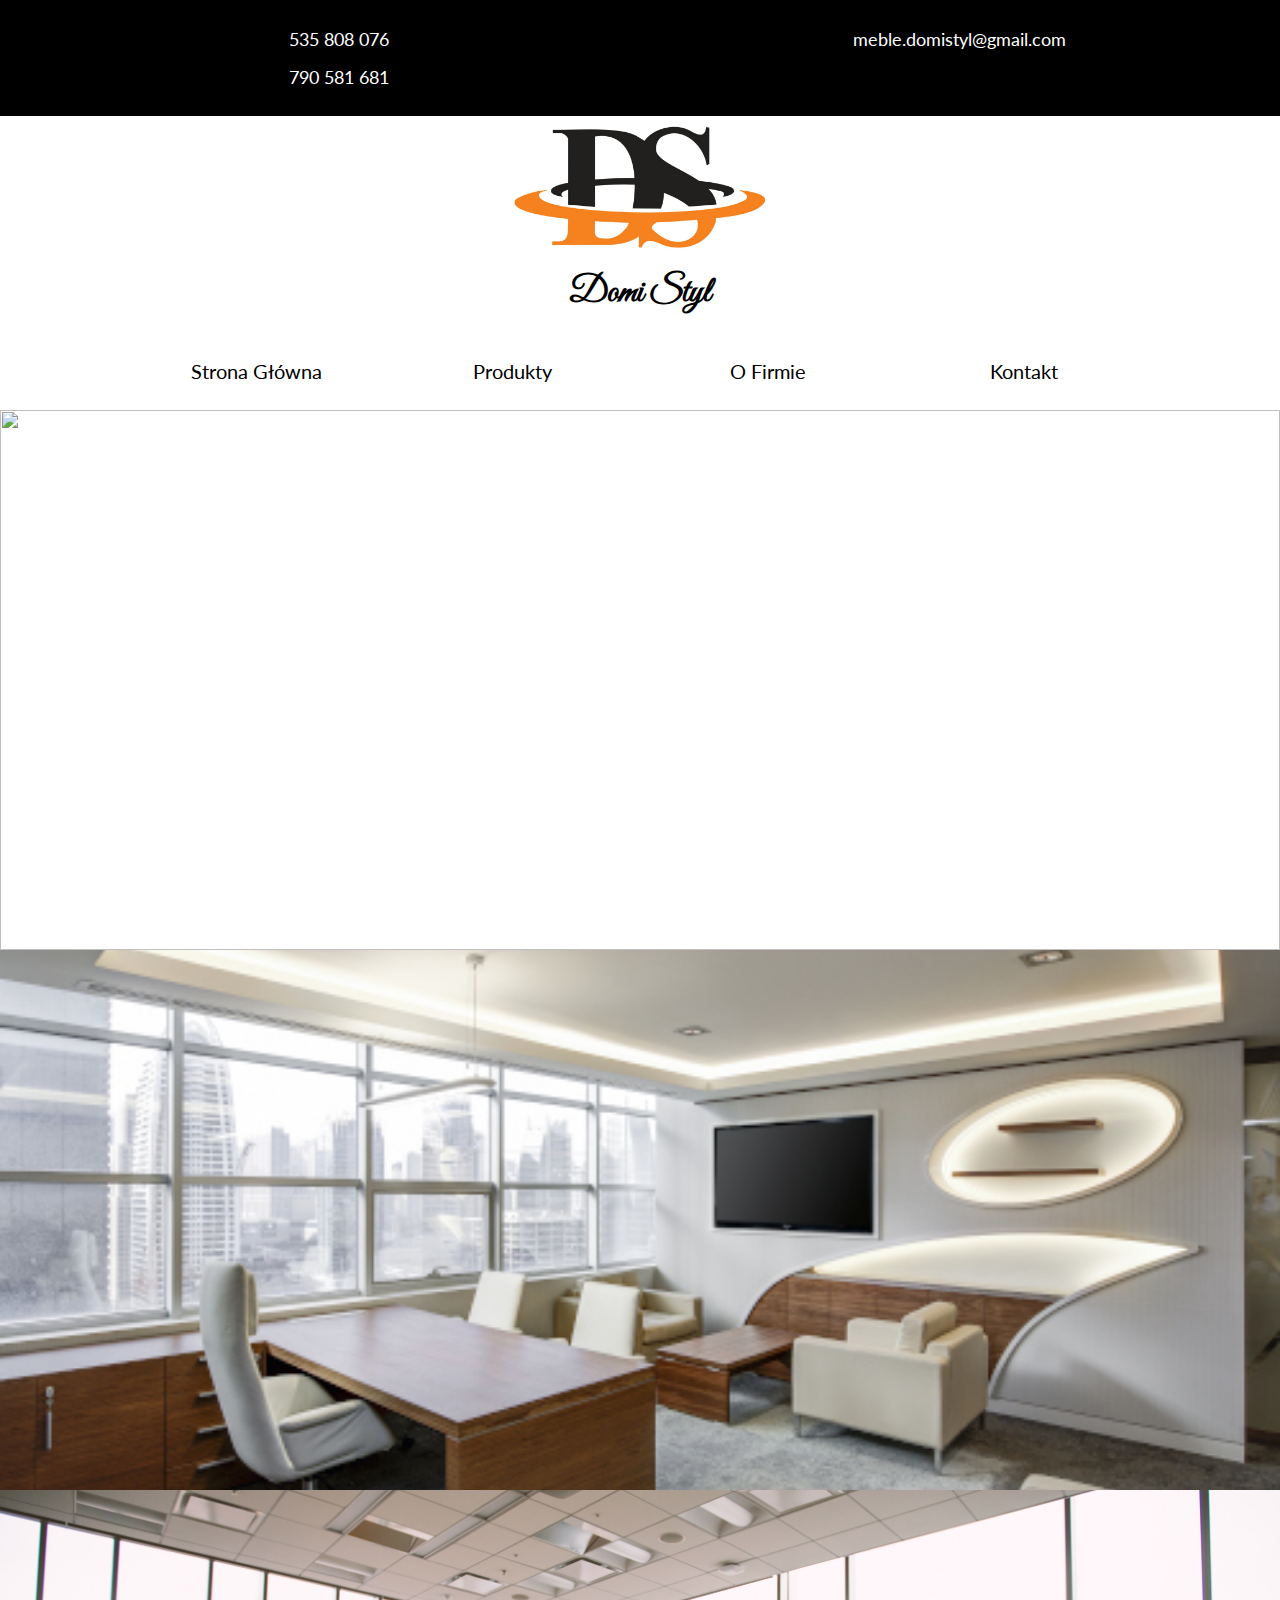
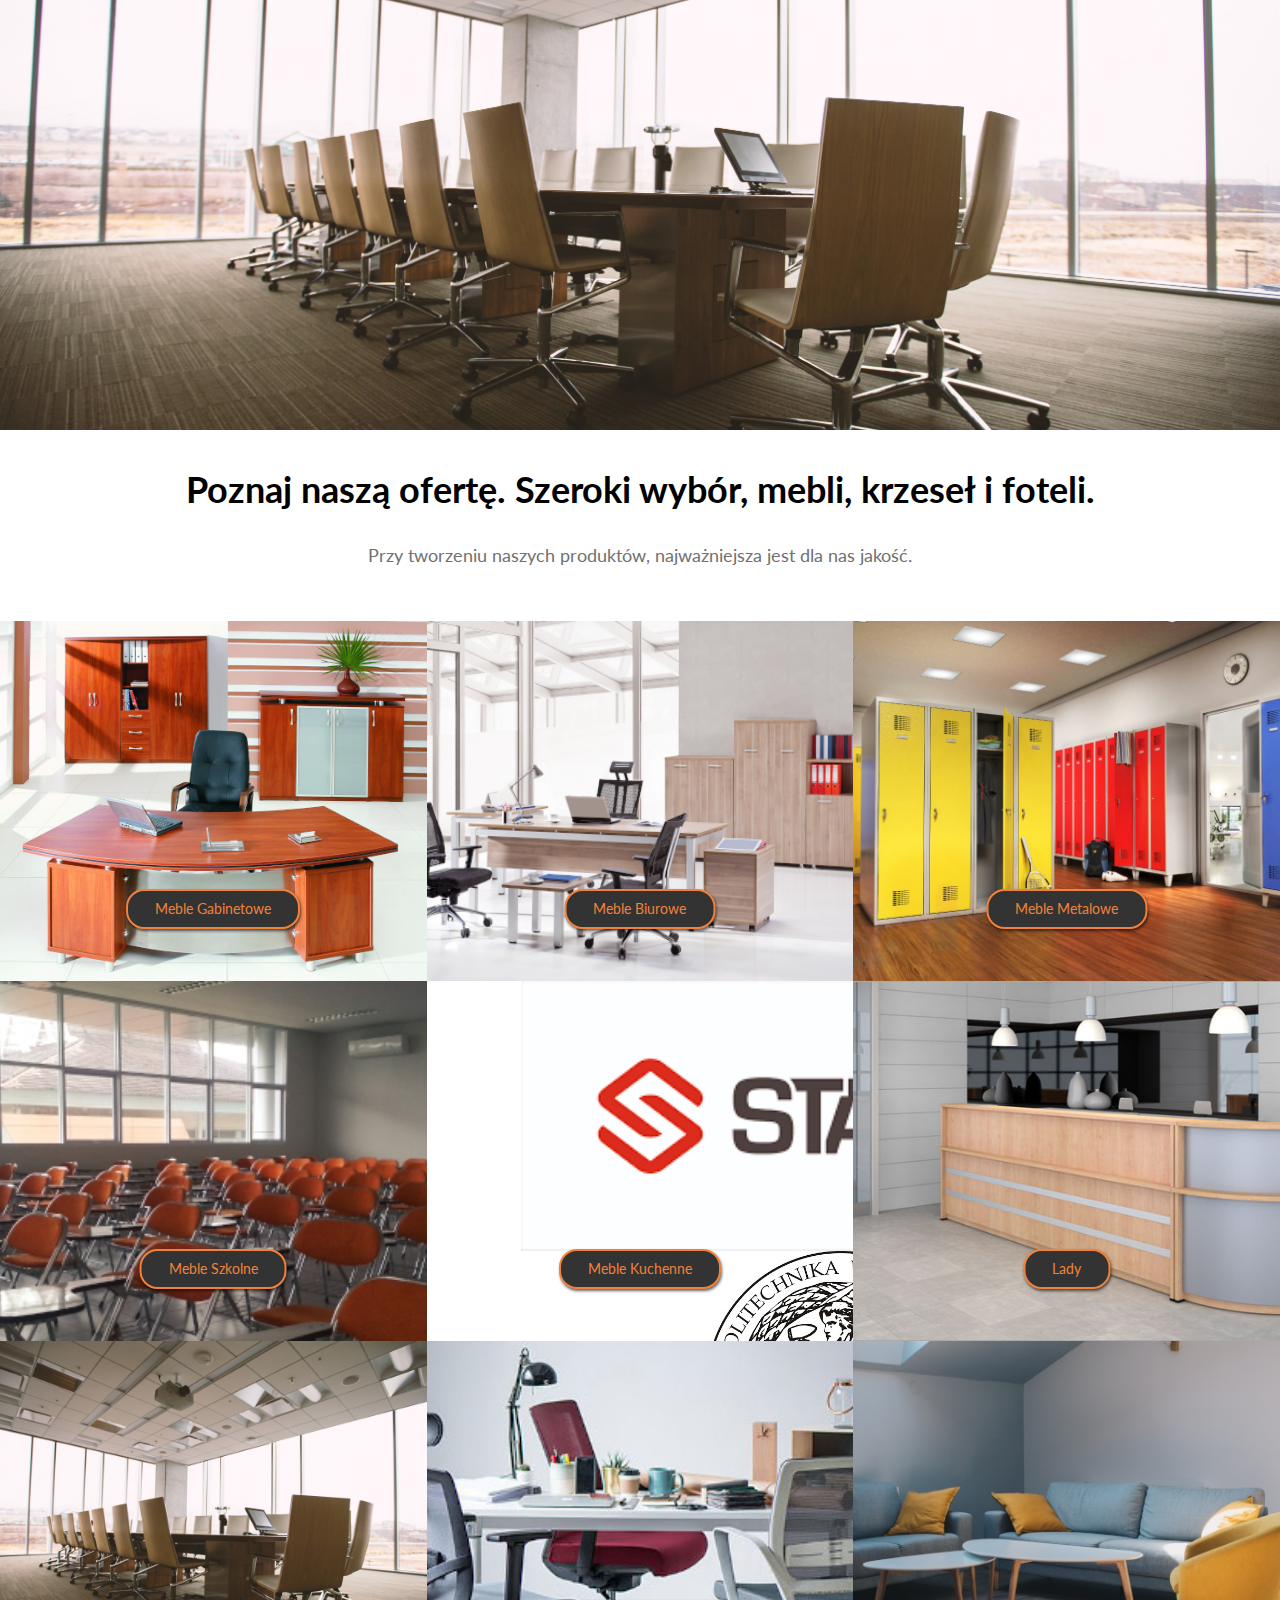
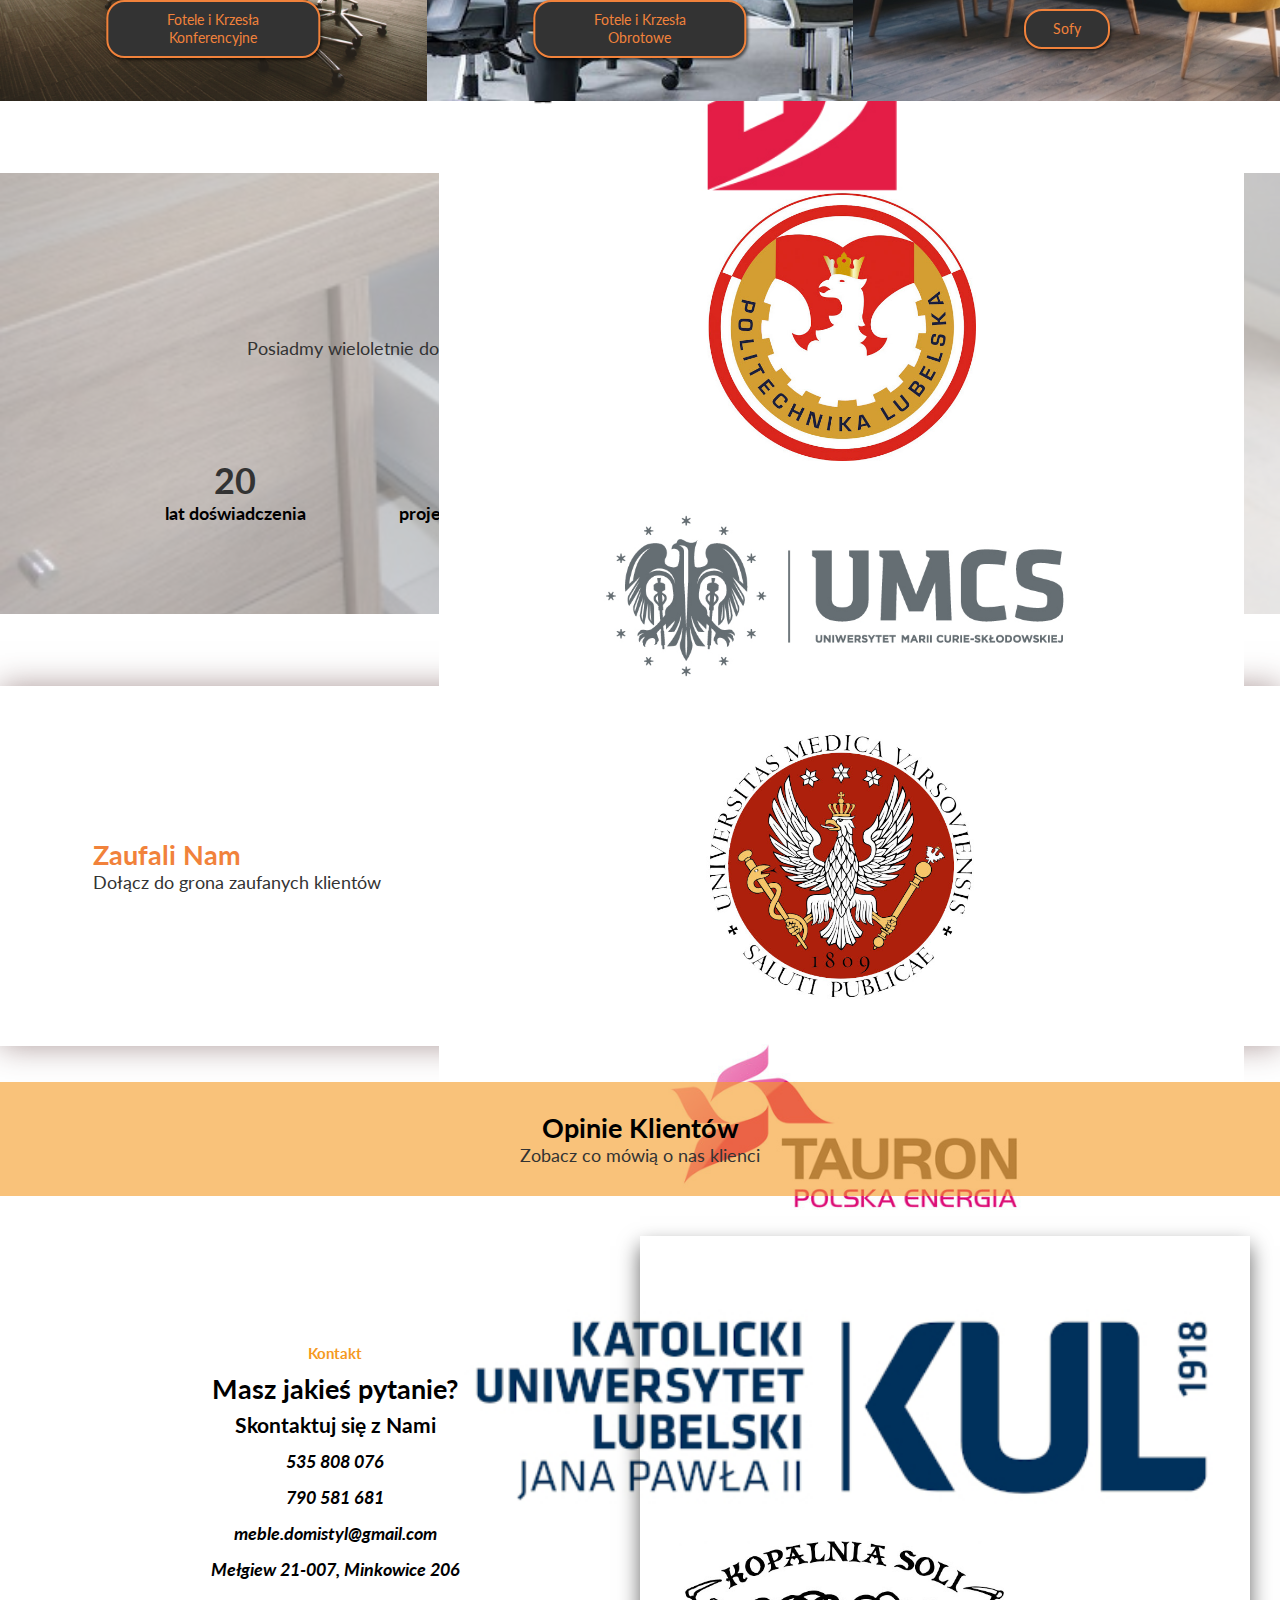
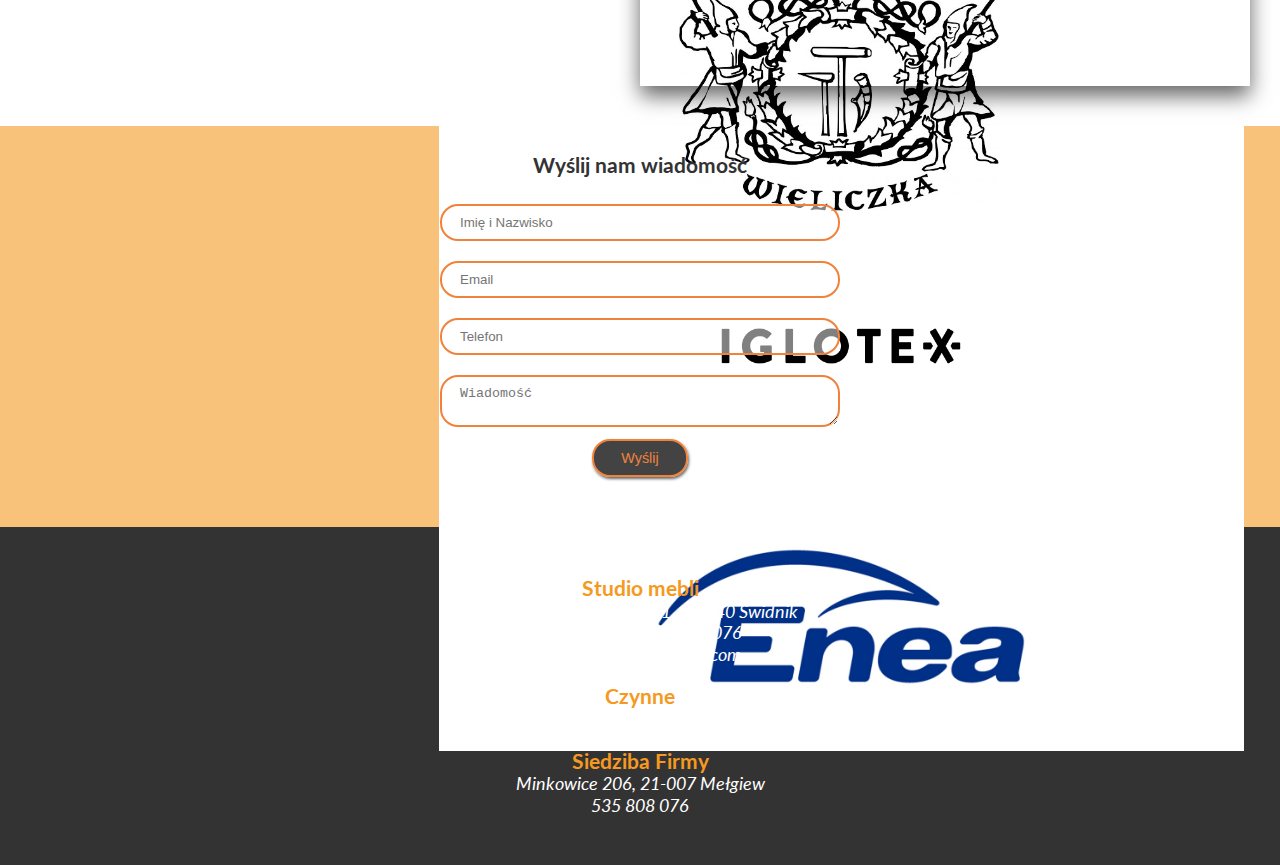
==== commit a42ffdb4: "another commit" ====
--- a/index.html
+++ b/index.html
@@ -7,7 +7,7 @@
     <meta name="format-detection" content="telephone=no" />
     <meta
       name="description"
-      content="Zajmujemy się produkcją mebli biurowych oraz kuchennych. Wyposażamy placówki w fotele i krzesła. Projektujemy wnętrza i doradzamy klientom."
+      content="Zajmujemy się produkcją mebli biurowych oraz kuchennych. Wyposażamy placówki   w fotele i krzesła. Projektujemy wnętrza i doradzamy klientom."
     />
     <title>Domi-Styl.pl - Meble do Biur | Kuchni | Fotele | Krzesła</title>
 
@@ -39,16 +39,207 @@
         <i class="fas fa-envelope"></i>
         <p>meble.domistyl@gmail.com</p>
       </span>
-    </section>
-    <header id="header-section" class="grid">
-      <div class="logo grid">
-        <img src="./asets/logo/logo.jpg" alt="Company Logo" />
-        <h1>Domi Styl</h1>
-      </div>
-      <nav class="menu grid">
-        <a href="#contact-baner-section">Strona Główna</a>
-        <a href="#doswiadczenie-section">O Firmie</a>
-        <a href="#map">Kontakt</a>
+      <span>
+        <i class="fas fa-phone-alt"></i>
+        <p>790 581 681</p>
+      </span>
+    </section>
+    <header id="header-section">
+      <nav>
+        <div class="container">
+          <!-- grid po to aby dolozyc logo -->
+          <div class="menu__desktop__wrapper grid">
+            <!-- for desktop -->
+            <div class="logo grid">
+              <img
+                src="./asets/logo/logo.jpg"
+                alt="Logo"
+                class="img--contain"
+              />
+              <h1>Domi Styl</h1>
+            </div>
+            <div class="nav__wrapper">
+              <div class="menu__desktop grid">
+                <a href="./index.html">Strona Główna</a>
+                <a href="./gallery.html" class="dropdown--desktop">Produkty</a>
+                <div class="menu__sub mega--4 grid unActive">
+                  <div class="menu__sub__category">
+                    <h4 class="menu__sub__category__name">
+                      MEBLE DO BIURA
+                    </h4>
+                    <div class="menu__sub__item__container grid">
+                      <a href="./gallery.html" class="biurowe">Meble Biurowe</a>
+                      <a href="./gallery.html" class="gabinetowe"
+                        >Meble Gabinetowe</a
+                      >
+                      <a href="./gallery.html" class="konferencyjne"
+                        >Meble Konferencyjne</a
+                      >
+                    </div>
+                  </div>
+                  <div class="menu__sub__category">
+                    <h4 class="menu__sub__category__name">
+                      MEBLE METALOWE
+                    </h4>
+                    <div class="menu__sub__item__container grid">
+                      <a href="./gallery.html" class="szafyMetaloweUbraniowe"
+                        >Szafy Ubraniowe</a
+                      >
+                      <a href="./gallery.html" class="regalyWarsztatowe"
+                        >Regały Warsztatowe</a
+                      >
+                      <a href="./gallery.html" class="szafkiMetaloweZamykane"
+                        >Szafki zamykane</a
+                      >
+                    </div>
+                  </div>
+                  <div class="menu__sub__category">
+                    <h4 class="menu__sub__category__name">
+                      KRZESŁA I FOTELE
+                    </h4>
+                    <div class="menu__sub__item__container grid">
+                      <a href="./gallery.html" class="foteleObrotowe"
+                        >Krzesła i Fotele Obrotowe</a
+                      >
+                      <a href="./gallery.html" class="foteleKonferencyjne"
+                        >Krzesła i Fotele Konferencyjne</a
+                      >
+                    </div>
+                  </div>
+                  <div class="menu__sub__category">
+                    <h4 class="menu__sub__category__name">
+                      SOFY I NAROŻNIKI
+                    </h4>
+                    <div class="menu__sub__item__container grid">
+                      <a href="./gallery.html" class="sofy">Sofy</a>
+                      <a href="./gallery.html" class="kanapy">Kanapy</a>
+                      <a href="./gallery.html" class="narozniki">Narożniki</a>
+                      <a href="./gallery.html" class="fotele">Fotele</a>
+                    </div>
+                  </div>
+                  <div class="menu__sub__category">
+                    <h4 class="menu__sub__category__name">
+                      MEBLE SZKOLNE
+                    </h4>
+                    <div class="menu__sub__item__container grid">
+                      <a href="./gallery.html" class="krzeslaSzkolne"
+                        >Krzesła Szkolne</a
+                      >
+                      <a href="./gallery.html" class="lawki">Ławki i Stoliki</a>
+                      <a href="./gallery.html" class="biurkaNauczyciel"
+                        >Biurka dla Nauczycieli</a
+                      >
+                      <a href="./gallery.html" class="szafkiSzkolne"
+                        >Szafki Szkolne</a
+                      >
+                      <a href="./gallery.html" class="szafkiRegaly"
+                        >Szafki i Regały</a
+                      >
+                    </div>
+                  </div>
+                  <div class="menu__sub__category">
+                    <h4 class="menu__sub__category__name">LADY</h4>
+                    <div class="menu__sub__item__container grid">
+                      <a href="./gallery.html" class="lady">Lady Recepcyjne</a>
+                    </div>
+                  </div>
+                  <div class="menu__sub__category">
+                    <h4 class="menu__sub__category__name">
+                      MEBLE KUCHENNE
+                    </h4>
+                    <div class="menu__sub__item__container grid">
+                      <a href="./gallery.html" class="zestawyAneksow"
+                        >Zestawy Aneksów</a
+                      >
+                      <a href="./gallery.html" class="szafkiWiszace"
+                        >Szafki Wiszące</a
+                      >
+                      <a href="./gallery.html" class="szafkiStojace"
+                        >Szafki stojące</a
+                      >
+                      <a href="./gallery.html" class="blaty">Blaty</a>
+                      <a href="./gallery.html" class="stoly">Stoły</a>
+                    </div>
+                  </div>
+                </div>
+                <a href="#trust-section">O Firmie</a>
+                <a href="#footer">Kontakt</a>
+              </div>
+            </div>
+          </div>
+          <!-- for mobile -->
+          <div class="menu__main__wrapper">
+            <div class="top__bar">
+              <button class="hamburger">
+                <span class="hamburger__box">
+                  <span class="hamburger__inner"></span>
+                </span>
+              </button>
+              <div class="logo">
+                <img
+                  src="./asets/logo/logo.jpg"
+                  alt="Logo"
+                  class="img--contain"
+                />
+              </div>
+            </div>
+            <div class="menu__main grid">
+              <a href="./index.html">Strona Główna</a>
+              <a href="./gallery.html" class="dropdown">Produkty</a>
+              <div class="menu__sub">
+                <a href="#!" class="group--label dropdown">Meble Do Biura</a>
+                <div class="menu__sub">
+                  <a href="#" class="sub__item">Meble Biurowe</a>
+                  <a href="#" class="sub__item">Meble Gabinetowe</a>
+                  <a href="#" class="sub__item">Meble Konferenczjne</a>
+                </div>
+                <a href="#!" class="group--label dropdown">Meble Metalowe</a>
+                <div class="menu__sub">
+                  <a href="#" class="sub__item">Szafy Ubraniowe</a>
+                  <a href="#" class="sub__item">Regały Warsztatowe</a>
+                  <a href="#" class="sub__item">Szafki Zamykane</a>
+                </div>
+                <a href="#!" class="group--label dropdown">Krzesła i Fotele</a>
+                <div class="menu__sub">
+                  <a href="#" class="sub__item">Krzesła i Fotele Obrotowe</a>
+                  <a href="#" class="sub__item"
+                    >Krzesła i Fotele Konferencyjne</a
+                  >
+                  <a href="#" class="sub__item">Meble Konferencyjne</a>
+                </div>
+                <a href="#!" class="group--label dropdown">Sofy i Narożniki</a>
+                <div class="menu__sub">
+                  <a href="#" class="sub__item">Sofy</a>
+                  <a href="#" class="sub__item">Kanapy</a>
+                  <a href="#" class="sub__item">Narożniki</a>
+                  <a href="#" class="sub__item">Fotele</a>
+                </div>
+                <a href="#!" class="group--label dropdown">Meble Szkolne</a>
+                <div class="menu__sub">
+                  <a href="#" class="sub__item">Krzesła Szkolne</a>
+                  <a href="#" class="sub__item">Ławki i Stoliki</a>
+                  <a href="#" class="sub__item">Biurka dla Nauczycieli</a>
+                  <a href="#" class="sub__item">Szafki Szkolne</a>
+                  <a href="#" class="sub__item">Szafki i Regały</a>
+                </div>
+                <a href="#!" class="group--label dropdown">Lady</a>
+                <div class="menu__sub">
+                  <a href="#" class="sub__item">Lady Recepcyjne</a>
+                </div>
+                <a href="#!" class="group--label dropdown">Meble Kuchenne</a>
+                <div class="menu__sub">
+                  <a href="#" class="sub__item">Zestawy Aneksów</a>
+                  <a href="#" class="sub__item">Szafki Wiszące</a>
+                  <a href="#" class="sub__item">Szafki stojące</a>
+                  <a href="#" class="sub__item">Blaty</a>
+                  <a href="#" class="sub__item">Stoły</a>
+                </div>
+              </div>
+              <a href="#trust-section">O Firmie</a>
+              <a href="#footer">Kontakt</a>
+            </div>
+          </div>
+        </div>
       </nav>
     </header>
     <!-- carousel section -->
@@ -68,50 +259,56 @@
     <!-- info section -->
     <section id="info-section">
       <h1>Poznaj naszą ofertę. Szeroki wybór, mebli, krzeseł i foteli.</h1>
-      <p>Przy tworzeniu naszych produktów, najwaniejsza jest dla nas jakość.</p>
+      <p>
+        Przy tworzeniu naszych produktów, najważniejsza jest dla nas jakość.
+      </p>
     </section>
     <!-- gallery section -->
     <section id="gallery-section" class="grid">
       <div
         class="card-img"
-        style="background-image: url(./asets/gabinetowe1.jpg);"
+        style="background-image: url(./asets/gabinetowe2.jpg);"
       >
-        <button class="btn btn-cards-panel">Meble Gabinetowe</button>
+        <a href="./gallery.html" class="btn btn-cards-panel"
+          >Meble Gabinetowe</a
+        >
       </div>
       <div
         class="card-img"
         style="background-image: url(./asets/biurowe2.jpg);"
       >
-        <button class="btn btn-cards-panel">Meble Biurowe</button>
+        <a href="./gallery.html" class="btn btn-cards-panel">Meble Biurowe</a>
       </div>
       <div
         class="card-img"
         style="background-image: url(./asets/metalowe1.jpg);"
       >
-        <button class="btn btn-cards-panel">Meble Metalowe</button>
+        <a href="./gallery.html" class="btn btn-cards-panel">Meble Metalowe</a>
       </div>
       <div class="card-img" style="background-image: url(./asets/szkolne.jpg);">
-        <button class="btn btn-cards-panel">Meble Szkolne</button>
+        <a href="./gallery.html" class="btn btn-cards-panel">Meble Szkolne</a>
       </div>
       <div class="card-img" style="background-image: url(./asets/design.jpg);">
-        <button class="btn btn-cards-panel">Meble Kuchenne</button>
+        <a href="./gallery.html" class="btn btn-cards-panel">Meble Kuchenne</a>
       </div>
       <div class="card-img" style="background-image: url(./asets/lada1.jpg);">
-        <button class="btn btn-cards-panel">Lady</button>
+        <a href="./gallery.html" class="btn btn-cards-panel">Lady</a>
       </div>
       <div
         class="card-img"
         style="background-image: url(./asets/konferencyjne1.jpg);"
       >
-        <button class="btn btn-cards-panel">
+        <a href="./gallery.html" class="btn btn-cards-panel">
           Fotele i Krzesła Konferencyjne
-        </button>
+        </a>
       </div>
       <div class="card-img" style="background-image: url(./asets/fotel2.jpg);">
-        <button class="btn btn-cards-panel">Fotele i Krzesła Obrotowe</button>
+        <a href="./gallery.html" class="btn btn-cards-panel"
+          >Fotele i Krzesła Obrotowe</a
+        >
       </div>
       <div class="card-img" style="background-image: url(./asets/sofa1.jpg);">
-        <button class="btn btn-cards-panel">Sofy</button>
+        <a href="./gallery.html" class="btn btn-cards-panel">Sofy</a>
       </div>
     </section>
     <!-- doswiadczenie section-->
@@ -127,8 +324,8 @@
         <div class="doswiadczenie-card-panel grid">
           <div class="doswiadczenie-card">
             <i class="fas fa-birthday-cake"></i>
-            <h1>20 lat</h1>
-            <h4>doświadczenia</h4>
+            <h1>20</h1>
+            <h4>lat doświadczenia</h4>
           </div>
           <div class="doswiadczenie-card">
             <i class="fas fa-handshake"></i>
@@ -245,6 +442,7 @@
         <button class="btn">Wyślij</button>
       </form>
     </section>
+    <!-- footer -->
     <footer id="footer">
       <div class="footer-text-col">
         <h3>Studio mebli</h3>
@@ -279,5 +477,6 @@
       defer
     ></script>
     <script src="./js/App.js"></script>
+    <script src="./js/gallery.js"></script>
   </body>
 </html>
--- a/css/style.css
+++ b/css/style.css
@@ -1,5 +1,5 @@
-@import url('https://fonts.googleapis.com/css?family=Lato&display=swap');
-@import url('https://fonts.googleapis.com/css?family=Great+Vibes&display=swap');
+@import url("https://fonts.googleapis.com/css?family=Lato&display=swap");
+@import url("https://fonts.googleapis.com/css?family=Great+Vibes&display=swap");
 
 /* variables */
 :root {
@@ -10,6 +10,7 @@
   --yellow: #ff8d41;
   --white-trans: rgba(255, 255, 255, 0.5);
   --white: #fff;
+  --silver: #c0c0c0;
   --black: #000;
   --light: #ddd;
   --dark: #333;
@@ -28,7 +29,7 @@
   line-height: 1rem;
   color: var(--black);
   background-color: var(--white);
-  font-family: 'Lato', sans-serif;
+  font-family: "Lato", sans-serif;
 }
 body,
 p,
@@ -47,8 +48,7 @@
 }
 a {
   cursor: pointer;
-}
-a:hover {
+  color: var(--black);
 }
 .btn {
   font-size: 0.8rem;
@@ -81,6 +81,11 @@
   grid-template-columns: 1fr;
   gap: 0;
 }
+.img--contain {
+  width: 100%;
+  height: 100%;
+  object-fit: contain;
+}
 /* contact-baner */
 #contact-baner-section {
   padding: 10px 30px;
@@ -103,39 +108,128 @@
 
 /* header-section */
 #header-section {
+  /* padding: 20px 0; */
+}
+nav {
+  width: 100%;
+}
+.container {
+  width: 100%;
+}
+.menu__desktop__wrapper {
+  width: 100%;
+  grid-template-columns: 1fr;
+  gap: 10px;
+}
+.menu__desktop__wrapper {
+  display: none;
+}
+.top__bar {
+  display: flex; /* to align verticaly logo and hamburger */
+  flex-direction: row;
+  justify-content: space-around;
   padding: 20px 0;
-  grid-template-columns: 1fr;
-  gap: 1.2rem;
-}
-.menu {
-  padding: 0 20px;
-  font-size: 1rem;
-  grid-template-columns: repeat(3, 1fr);
-  gap: 0.5rem;
-  justify-content: space-evenly;
-  justify-items: center;
-  align-items: center;
-}
-.menu a {
-  text-align: center;
+}
+.hamburger {
+  padding: 10px;
+  display: inline-block;
+  background-color: transparent;
+  border: 0;
+  margin: 0;
+  outline: none; /* outline is set to none !!!!! */
+}
+.hamburger,
+.menu__main {
+  transition: transform 0.3s 0.1s ease-in-out;
+}
+.hamburger__box {
+  width: 35px;
+  height: 24px;
+  display: inline-block;
+  position: relative;
+}
+.hamburger__inner {
+  width: 100%;
+  height: 3px;
+  background-color: var(--black);
+  position: absolute;
+  left: 0;
+  top: 50%;
+  transform: translateY(-50%);
+  transition: background-color 0.1s 0.2s ease-in-out;
+}
+.hamburger__inner::before,
+.hamburger__inner::after {
+  content: "";
+  width: 100%;
+  height: 3px;
+  background-color: var(--black);
+  position: absolute;
+  left: 0;
+  transition: transform 0.2s 0.2s ease-in-out;
+}
+.hamburger__inner::before {
+  top: -10px;
+}
+.hamburger__inner::after {
+  top: 10px;
+}
+.hamburger--active .hamburger__inner {
+  background-color: transparent;
+}
+.hamburger--active .hamburger__inner::before {
+  transform: translateY(10px) rotate(45deg);
+}
+.hamburger--active .hamburger__inner::after {
+  transform: translateY(-10px) rotate(-45deg);
+}
+/* seting logo height */
+.logo {
+  display: inline-block;
+  width: 40%;
+  height: 46px;
+}
+.menu__main {
+  z-index: 5;
+  height: 100vh;
+  width: 100vw;
+  background-color: var(--white);
+  position: absolute;
+  top: 171px; /* height + padding of top__bar + contact-baner-section */
+  left: 0;
+  transform: translateX(-100vw);
+  font-size: 18px;
+  display: block;
+}
+.menu__main--active {
+  transform: translateX(0px);
+}
+.menu__main > a {
+  display: block;
+  padding: 30px 50px;
+  outline: none; /* outline is set to none !!!!! */
+  background-color: var(--white);
+}
+.menu__sub {
+  display: none;
+}
+.group--label {
+  background-color: var(--dark);
+  color: var(--white);
+}
+.menu__sub > a {
+  display: block;
+  padding: 30px 50px;
+  outline: none;
+  /* background-color: var(--white);
+  color: var(--black); */
+}
+.sub__item {
+  background-color: var(--white);
+  color: var(--black);
+}
+.dropdown--active {
   color: var(--primary);
-}
-.menu a:hover {
-  color: var(--black);
-}
-.logo {
-  gap: 1rem;
-}
-.logo img {
-  width: 100%;
-  height: 10vh;
-  object-fit: contain;
-}
-.logo h1 {
-  height: 100%;
-  text-align: center;
-  font-size: 2rem;
-  font-family: 'Great Vibes', cursive;
 }
 /* carousel section */
 #carousel-section {
@@ -195,6 +289,7 @@
   top: 80%;
   left: 50%;
   transform: translate(-50%, -50%);
+  text-align: center;
 }
 .btn-cards-panel:hover {
   background-color: #fff;
@@ -364,6 +459,51 @@
 .footer-text-col h3 {
   color: var(--primary-light);
 }
+#gallery-page-section {
+  width: 80px;
+  margin: auto;
+  gap: 10px;
+  grid-template-columns: 1fr;
+}
+.title-panel {
+  width: 100%;
+}
+.title-panel h5 {
+  font-size: 1rem;
+}
+.button-panel {
+  grid-template-columns: repeat(9, 1fr);
+  justify-content: space-evenly;
+  padding: 1rem;
+  background-color: #999;
+  gap: 10px;
+}
+.btn-gal {
+  border: none;
+  color: var(--black);
+  box-shadow: none;
+  /* background-color: #333; */
+  font-size: 0.6rem;
+  line-height: 1.1;
+  padding: 0.5rem;
+  align-self: center;
+  text-align: center;
+}
+.btn-gal:hover {
+  background-color: #999;
+  color: #f4f4f4;
+  border: none;
+}
+.img-panel {
+  display: grid;
+  grid-template-columns: 1fr;
+  padding: 0;
+  margin: 0;
+  gap: 1rem;
+}
+.img-panel img {
+  height: 30vh;
+}
 @media (max-height: 480px) {
   #contact-baner-section {
     grid-template-columns: repeat(2, 1fr);
@@ -398,7 +538,10 @@
   #contact-baner-section {
     padding: 30px 30px;
     grid-template-columns: repeat(2, 1fr);
-    gap: 0;
+    gap: 5px;
+  }
+  #contact-baner-section p {
+    font-size: 1rem;
   }
   #contact-baner-section span {
     font-size: 1.2rem;
@@ -411,34 +554,156 @@
   }
   /* header section */
   #header-section {
-    padding: 30px 0;
-    gap: 2rem;
+    /* padding: 10px 0; */
+  }
+  .top__bar {
+    display: flex; /* to align verticaly logo and hamburger */
+    flex-direction: row;
+    justify-content: space-around;
+    padding: 20px 0;
   }
   .logo {
-    gap: 1.5rem;
-  }
-  .logo img {
-    height: 12vh;
+    display: inline-block;
+    width: 40%;
+    height: 90px;
   }
   .logo h1 {
-    font-size: 2.5rem;
+    font-size: 2rem;
+  }
+  .menu__main {
+    z-index: 5;
+    top: 251px; /* height + padding of top__bar + contact-baner-section */
   }
   /* carousel section */
   .img-align-center {
     height: 50vh;
   }
+  .img-panel {
+    display: grid;
+    width: 50%;
+    margin: auto;
+    height: 70vh;
+    padding: 1rem;
+    grid-template-columns: repeat(2, 1fr);
+    gap: 1rem;
+    justify-content: center;
+  }
 }
 /* large tablets and laptops */
 @media (min-width: 960px) {
   html {
-    font-size: 1.4rem;
+    font-size: 18px;
   }
   /* contact-baner */
+  #contact-baner-section {
+    gap: 15px;
+  }
   #contact-baner-section span {
     font-size: 1.5rem;
   }
   #contact-baner-section span i {
     font-size: 1.5rem;
+  }
+
+  #contact-baner-section p {
+    font-size: 1rem;
+  }
+  nav {
+    width: 100%;
+  }
+  .container {
+    width: 100%;
+  }
+  .menu__main__wrapper {
+    display: none;
+  }
+  .menu__desktop__wrapper {
+    display: grid;
+    gap: 0;
+    /* height: 100vh; */
+  }
+  .logo {
+    padding: 10px;
+    height: 100%;
+    margin: 0 auto;
+  }
+  .logo img {
+    height: 14vh;
+  }
+  .logo h1 {
+    text-align: center;
+    padding: 30px 20px;
+    font-family: "Great Vibes", cursive;
+  }
+  .nav__wrapper {
+    width: 100%;
+    margin-bottom: 10px;
+    /* box-shadow: 0 0 5px rgba(0, 0, 0, 0.5); */
+  }
+  .menu__desktop {
+    width: 80%;
+    margin: auto;
+    grid-template-columns: repeat(4, 1fr);
+    gap: 0;
+    background-color: var(--white);
+    position: relative; /* bo jest parentem menu-sub-4, ktore jest pozycjonowane absolunie */
+    text-align: center;
+  }
+  /* targetuje a aby elementach (a) nizej nie mialy tych wlasnosci */
+  .menu__desktop > a {
+    font-size: 20px;
+    padding: 20px;
+  }
+  .menu__desktop > a:hover {
+    color: var(--primary);
+  }
+  /* trick aby po hoverze na navigacji wyswietlalo sie dropdown */
+  .dropdown--desktop:hover + .menu__sub,
+  .menu__sub:hover {
+    display: grid;
+    gap: 0;
+  }
+  .menu__sub {
+    z-index: 5;
+    position: absolute;
+    width: 100%;
+    left: 0;
+    /* height of nav__wrapper */
+    top: 57.6px;
+
+    padding: 30px;
+    background-color: var(--white);
+    box-shadow: 0 0 10px rgba(0, 0, 0, 0.5);
+  }
+  .menu__sub__category {
+    width: 100%;
+  }
+  .menu__sub__category__name {
+    text-align: left;
+    font-size: 16px;
+    padding: 10px 0 20px 0;
+  }
+  .menu__sub__item__container {
+    text-align: left;
+    grid-template-columns: 1fr;
+    gap: 10px;
+  }
+  .menu__sub__item__container > a {
+    font-size: 16px;
+    width: 80%;
+    border-bottom: 1px solid var(--silver);
+    padding: 5px;
+  }
+  .menu__sub__item__container a:hover {
+    color: var(--primary);
+  }
+  .unActive {
+    display: none;
+  }
+  /* modifiers */
+  .mega--4 {
+    grid-template-columns: repeat(4, 1fr);
+    gap: 10px;
   }
   /* carousel section */
   .img-align-center {
@@ -507,17 +772,47 @@
     line-height: 2rem;
     text-align: center;
   }
+  #gallery-page-section {
+    width: 90%;
+    margin: 0 auto 30px;
+    padding: 0 0 20px 0;
+    gap: 10px;
+    grid-template-columns: 1fr;
+    justify-items: center;
+    background-color: var(--silver);
+  }
+  .title-panel {
+    width: 100%;
+    padding: 20px 0;
+    height: 100%;
+  }
+  .title-panel h5 {
+    font-size: 1rem;
+    text-align: center;
+  }
+  .img-panel {
+    display: grid;
+    grid-template-columns: repeat(auto-fit, minmax(300px, 1fr));
+    padding: 0;
+    margin: 0x;
+    gap: 1rem;
+    height: 100%;
+  }
+  .img-panel img {
+    width: 100%;
+    height: auto;
+  }
 }
 /* desktops */
 @media (min-width: 1200px) {
   html {
-    font-size: 1.6rem;
+    font-size: 18px;
   }
   /* contact-baner */
   #contact-baner-section {
     padding: 30px 30px;
     grid-template-columns: repeat(2, 1fr);
-    gap: 0;
+    gap: 20px;
   }
   #contact-baner-section span {
     font-size: 1rem;
@@ -527,7 +822,7 @@
   }
   #contact-baner-section span i {
     color: var(--primary-light);
-    font-size: 1rem;
+    font-size: 2rem;
     margin-right: 1rem;
   }
   /* carousel section */
@@ -573,4 +868,33 @@
     width: 100%;
     box-shadow: 0px 10px 20px rgba(0, 0, 0, 0.6);
   }
-}
+  #gallery-page-section {
+    width: 90%;
+    margin: 0 auto 30px;
+    padding: 0 0 20px 0;
+    gap: 10px;
+    grid-template-columns: 1fr;
+    justify-items: center;
+    background-color: var(--silver);
+  }
+  .title-panel {
+    width: 100%;
+    padding: 20px 0;
+    height: 100%;
+  }
+  .title-panel h5 {
+    font-size: 1rem;
+    text-align: center;
+  }
+  .img-panel {
+    display: grid;
+    grid-template-columns: repeat(2, 1fr);
+    padding: 0;
+    margin: 0x;
+    gap: 1rem;
+    height: 100%;
+  }
+  .img-panel img {
+    height: 45vh;
+  }
+}
